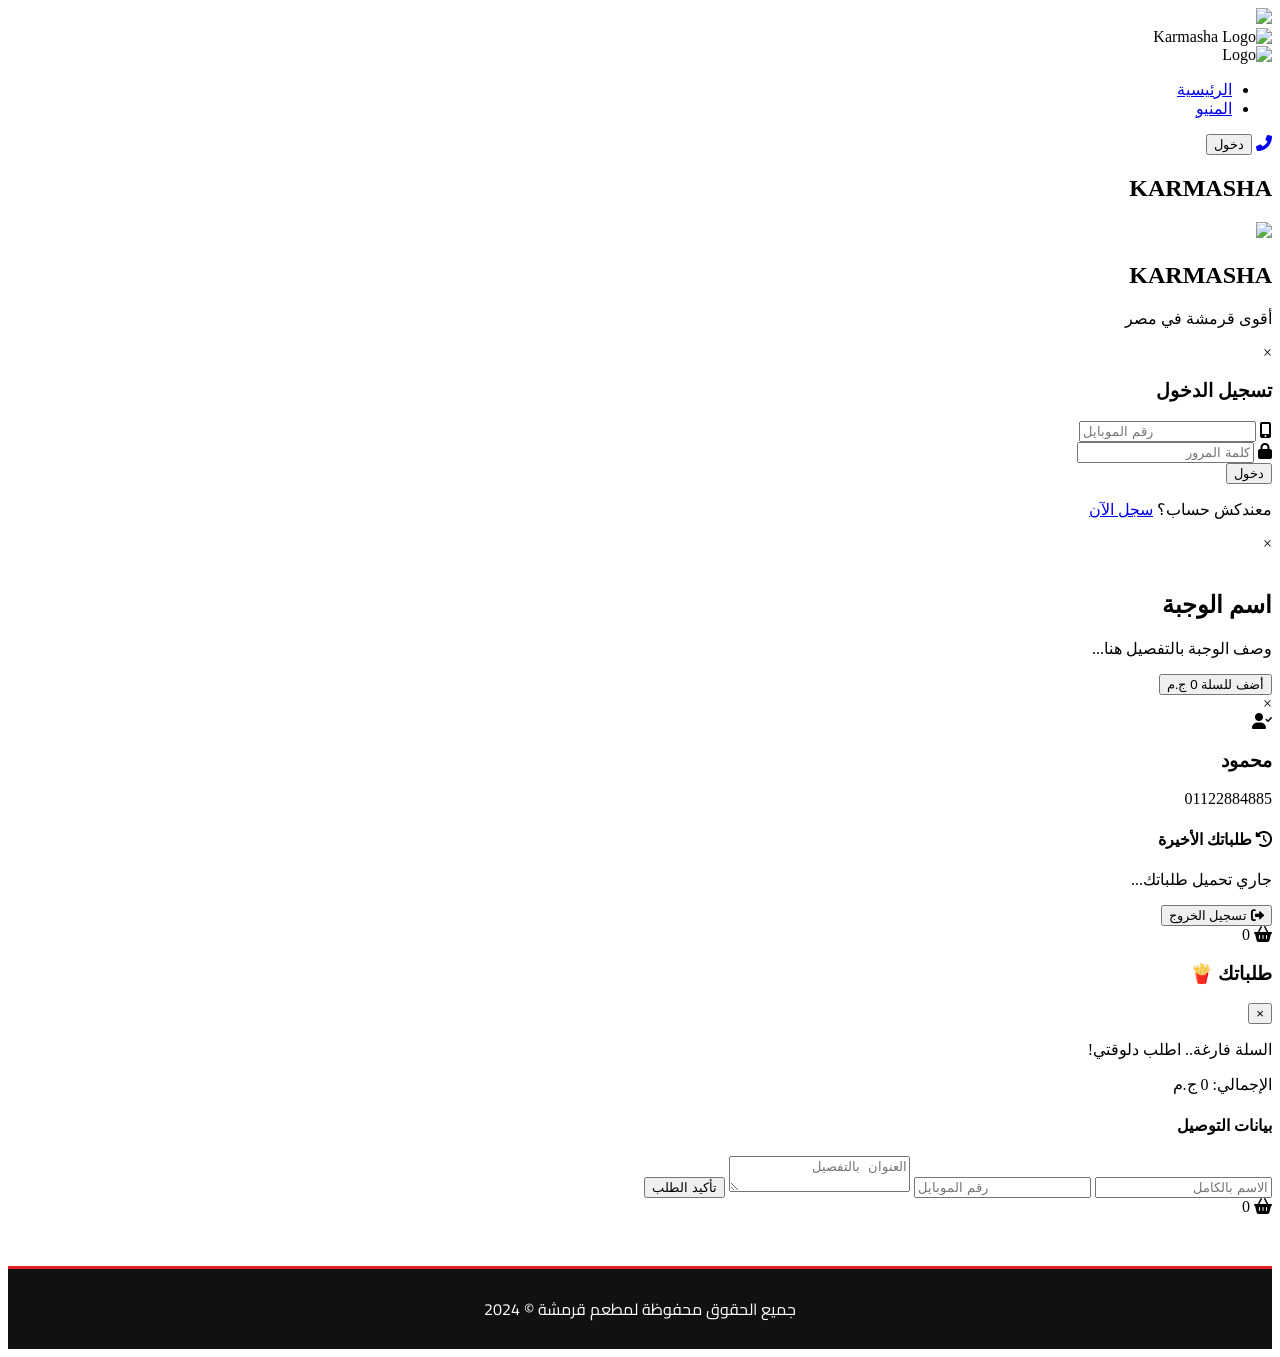
==== index.html @ 58d11171 "Update index.html" ====
<!DOCTYPE html>
<html lang="ar" dir="rtl">
<head>
    <meta charset="UTF-8">
    <meta name="viewport" content="width=device-width, initial-scale=1.0">
    <title>Karmasha - قرمشة | عالم الفرايد تشيكن</title>
    <link rel="stylesheet" href="style.css">
    <link rel="stylesheet" href="https://cdnjs.cloudflare.com/ajax/libs/font-awesome/6.0.0/css/all.min.css">
    <!-- إضافة خط كايرو الاحترافي -->
    <link href="https://fonts.googleapis.com/css2?family=Cairo:wght@400;700;900&display=swap" rel="stylesheet">
</head>
<body>

    <!-- Loading Screen (خدعة بصرية لأول ثانية) -->
    <div id="loader" class="loader-wrapper">
        <div class="loader-content">
            <img src="5515928d-da81-433e-8bc9-245180ba6724.jpg" class="loading-logo">
            <div class="progress-bar"></div>
        </div>
    </div>

    <header class="main-header">
        <div class="container logo-container">
            <img src="5515928d-da81-433e-8bc9-245180ba6724.jpg" alt="Karmasha Logo" class="site-logo floating">
        </div>
    </header>

    <nav class="top-nav">
    <div class="container nav-flex">
        <!-- اللوجو الصغير على اليمين -->
        <div class="nav-logo">
            <img src="5515928d-da81-433e-8bc9-245180ba6724.jpg" alt="Logo">
        </div>

        <!-- الأزرار في النص -->
        <ul class="nav-links">
            <li><a href="#">الرئيسية</a></li>
            <li><a href="#menu">المنيو</a></li>
        </ul>

        <!-- الدخول والطلب على الشمال -->
        <div class="nav-actions">
            <a href="tel:19218" class="hotline-icon"><i class="fas fa-phone-alt"></i></a>
            <button onclick="openAuthModal()" class="login-mini-btn">دخول</button>
        </div>
    </div>
</nav>

    <section class="hero paralllax">
        <div class="hero-overlay"></div>
        <div class="hero-content">
            <h1 class="text-glow">KARMASHA</h1>
           
        </div>
    </section>

    <!-- شريط التنقل للأقسام -->
    <nav class="buyer-nav sticky-nav">
        <div class="nav-container" id="dynamicCategories"></div>
    </nav>

    <div id="productsContainer" class="container"></div>

    <!-- مودال التسجيل (تأثير Glassmorphism) -->
    <div id="auth-modal" class="modal blur-bg">
        <div class="modal-flex-container animate-pop">
            <!-- النص الشمال: اللوجو وصورة جذابة -->
            <div class="modal-image-side">
                 <img src="5515928d-da81-433e-8bc9-245180ba6724.jpg" class="side-logo-img">
                 <div class="side-text">
                     <h2>KARMASHA</h2>
                     <p>أقوى قرمشة في مصر</p>
                 </div>
            </div>

            <!-- النص اليمين: الفورم -->
            <div class="modal-form-side">
                <span class="close-modal" onclick="closeAuthModal()">&times;</span>
                <div id="login-form">
                    <h3 class="modal-title">تسجيل الدخول</h3>
                    <div class="input-group">
                        <i class="fas fa-mobile-alt"></i>
                        <input type="tel" id="login-phone" placeholder="رقم الموبايل">
                    </div>
                    <div class="input-group">
                        <i class="fas fa-lock"></i>
                        <input type="password" id="login-pass" placeholder="كلمة المرور">
                    </div>
                    <button onclick="login()" class="btn-auth shine-btn">دخول</button>
                    <p class="switch-text">معندكش حساب؟ <a href="javascript:void(0)" onclick="toggleAuth('reg')">سجل الآن</a></p>
                </div>

                <div id="register-form" style="display:none;">
                    <h3 class="modal-title">عضوية جديدة 🍗</h3>
                    <div class="input-group"><i class="fas fa-user"></i><input type="text" id="reg-name" placeholder="الاسم"></div>
                    <div class="input-group"><i class="fas fa-mobile-alt"></i><input type="tel" id="reg-phone" placeholder="رقم الموبايل"></div>
                    <div class="input-group"><i class="fas fa-key"></i><input type="password" id="reg-pass" placeholder="باسورد قوي"></div>
                    <button onclick="register()" class="btn-auth">إنشاء حساب</button>
                    <p class="switch-text">عندك حساب؟ <a href="javascript:void(0)" onclick="toggleAuth('login')">دخول</a></p>
                </div>
            </div>
        </div>
    </div>

    <!-- مودال تفاصيل المنتج -->
    <div id="product-modal" class="modal blur-bg">
        <div class="product-details-container animate-pop">
            <span class="close-modal" onclick="closeModal()">&times;</span>

            <div class="product-flex">
                <!-- جانب الصورة -->
                <div class="product-main-img">
                    <img id="modal-img" src="" alt="">
                </div>

                <!-- جانب المعلومات -->
                <div class="product-main-info">
                    <h2 id="modal-name">اسم الوجبة</h2>
                    <p id="modal-desc" class="product-description">وصف الوجبة بالتفصيل هنا...</p>

                    <div id="price-options-container" class="price-options">
                        <!-- الخيارات هتنزل هنا بالـ JS -->
                    </div>

                    <div class="modal-actions">
                        <button id="modal-add-btn" class="add-to-cart-btn-large">
                            أضف للسلة <span id="modal-price-display">0</span> ج.م
                        </button>
                    </div>
                </div>
            </div>
        </div>
    </div>

    <!-- مودال البروفايل الشخصي -->
    <div id="profile-modal" class="modal blur-bg">
        <div class="modal-content glass-card animate-pop">
            <span class="close" onclick="toggleProfileModal()">&times;</span>
            <div class="profile-header">
                <div class="user-avatar-big">
                    <i class="fas fa-user-check"></i>
                </div>
                <h3 id="profile-name-title">محمود</h3>
                <p id="profile-phone-detail">01122884885</p>
            </div>
            
            <div class="profile-body">
                <h4><i class="fas fa-history"></i> طلباتك الأخيرة</h4>
                <div id="user-orders-list" class="user-orders-mini-list">
                    <p class="loading-text">جاري تحميل طلباتك...</p>
                </div>
            </div>
            
            <button onclick="logout()" class="btn-logout">
                <i class="fas fa-sign-out-alt"></i> تسجيل الخروج
            </button>
        </div>
    </div>

    <!-- أيقونة السلة المتطورة -->
    <div class="cart-toggle ripple" onclick="toggleCart()">
        <i class="fas fa-shopping-basket"></i>
        <span id="cart-count">0</span>
    </div>

    <!-- تحميل مكتبات فايربيز الأساسية -->
    <script type="module">
      // استيراد الدوال اللي محتاجينها
      import { initializeApp } from "https://www.gstatic.com/firebasejs/10.7.1/firebase-app.js";
      import { getFirestore, collection, addDoc, getDocs, onSnapshot, doc, updateDoc, deleteDoc, serverTimestamp, query, where, orderBy, setDoc } from "https://www.gstatic.com/firebasejs/10.7.1/firebase-firestore.js";
      import { getAuth, signInWithEmailAndPassword, createUserWithEmailAndPassword, onAuthStateChanged, signOut } from "https://www.gstatic.com/firebasejs/10.7.1/firebase-auth.js";

      // بيانات مشروعك (اللي إنت بعتها)
      const firebaseConfig = {
        apiKey: "AIzaSyArc3Y--aq-6e8omAbcpm8fZ5BvNcYMtkw",
        authDomain: "karmasha-bfad3.firebaseapp.com",
        projectId: "karmasha-bfad3",
        storageBucket: "karmasha-bfad3.firebasestorage.app",
        messagingSenderId: "584846393500",
        appId: "1:584846393500:web:5a58f969f3a66126026d59",
        measurementId: "G-G518D7LXSS"
      };

      // تشغيل فايربيز
      const app = initializeApp(firebaseConfig);
      const db = getFirestore(app);
      const auth = getAuth(app);

      // تصدير الأدوات عشان نستخدمها في باقي الكود
      window.db = db;
      window.auth = auth;
      window.initializeApp = initializeApp;
      window.getFirestore = getFirestore;
      window.collection = collection;
      window.addDoc = addDoc;
      window.getDocs = getDocs;
      window.onSnapshot = onSnapshot;
      window.doc = doc;
      window.updateDoc = updateDoc;
      window.deleteDoc = deleteDoc;
      window.serverTimestamp = serverTimestamp;
      window.query = query;
      window.where = where;
      window.orderBy = orderBy;
      window.setDoc = setDoc;
      window.getAuth = getAuth;
      window.signInWithEmailAndPassword = signInWithEmailAndPassword;
      window.createUserWithEmailAndPassword = createUserWithEmailAndPassword;
      window.onAuthStateChanged = onAuthStateChanged;
      window.signOut = signOut;
    </script>

    <!-- السكريبت (نفس الوظائف السابقة مع تحسين الحركة) -->
    <script>
        // خدعة الـ Loader
        window.addEventListener('load', () => {
            setTimeout(() => {
                document.getElementById('loader').style.opacity = '0';
                setTimeout(() => document.getElementById('loader').style.display = 'none', 500);
            }, 1000);
        });

        // دوال المودال مع الأنيميشن
        function openAuthModal() { 
            const modal = document.getElementById('auth-modal');
            modal.style.display = 'flex';
        }
        function closeAuthModal() { 
            document.getElementById('auth-modal').style.display = 'none'; 
        }

        // التبديل بين دخول وتسجيل
        function toggleAuth(type) {
            if (type === 'reg') {
                document.getElementById('login-form').style.display = 'none';
                document.getElementById('register-form').style.display = 'block';
            } else {
                document.getElementById('login-form').style.display = 'block';
                document.getElementById('register-form').style.display = 'none';
            }
        }

        // إغلاق المودال لو ضغطت في أي مكان بره الصندوق الأبيض
        window.onclick = function(event) {
            let modal = document.getElementById('auth-modal');
            if (event.target == modal) {
                closeAuthModal();
            }
        }

        // Initialize default products if none exist
        if (!localStorage.getItem('products')) {
            const defaultProducts = [
                { name: 'وجبة تشيكن صغير (3 قطع)', price: '140', description: '3 قطع فرايد تشيكن + عيش + كول سلو + بطاطس', category: 'فرايد تشيكن' },
                { name: 'وجبة مسحب عادي', price: '175', description: '7 قطع مسحب + بطاطس + كول سلو', category: 'وجبات مسحب' },
                { name: 'وجبة ستربس وسط', price: '150', description: '5 قطع ستربس + عيش + بطاطس', category: 'تشيكن ستربس' }
            ];
            localStorage.setItem('products', JSON.stringify(defaultProducts));
        }

        // Setup logger
        function setup_logger() {
            return {
                info: function(message) {
                    console.log('[INFO]', message);
                }
            };
        }

        // دالة للتبديل بين الأقسام وتلوين الزر المختار
        function selectCategory(element, catName) {
            // إزالة اللون الأحمر من كل الأزرار
            document.querySelectorAll('.nav-item').forEach(el => el.classList.remove('active'));
            // إضافة اللون الأحمر للزر الذي ضغطت عليه
            element.classList.add('active');
            // عرض المنتجات
            renderProductsForCategory(catName);
        }

        // دالة عرض المنتجات لقسم معين
        function renderProductsForCategory(c) {
            const container = document.getElementById('productsContainer');
            container.innerHTML = '';

            // إصلاح 1: التأكد إن المنتجات اتحملت أصلاً
            if(!window.allProducts) {
                container.innerHTML = '<div style="text-align:center; padding:20px;">جاري تحميل المنتجات...</div>';
                return;
            }

            const fil = window.allProducts.filter(p => p.category == c);

            if(!fil.length) {
                container.innerHTML='<p style="text-align:center; padding:20px;">لا توجد منتجات في هذا القسم حالياً</p>';
                return;
            }

            const grid = document.createElement('div');
            grid.className='products-grid';

            fil.forEach(p => {
                // إصلاح 2 (سبب المشكلة): التأكد إن المنتج له سعر وصورة قبل العرض
                const price = (p.prices && p.prices.length > 0) ? p.prices[0].price : 'غير محدد';
                const imgSrc = p.img ? p.img : 'https://via.placeholder.com/150';

                const pStr = encodeURIComponent(JSON.stringify(p));

                grid.innerHTML+=`
                <div class="food-card" onclick="openModal('${pStr}')">
                    <div class="food-image">
                        <img src="${imgSrc}" onerror="this.src='https://via.placeholder.com/150'">
                    </div>
                    <div class="food-details">
                        <h3>${p.name}</h3>
                        <span class="price-tag">${price} ج</span>
                        <button class="view-btn">اطلب</button>
                    </div>
                </div>`;
            });
            container.appendChild(grid);
        }

        // Open product modal
        function openModal(pStr) {
            const product = JSON.parse(decodeURIComponent(pStr));

            if (product) {
                document.getElementById('modal-name').innerText = product.name;
                document.getElementById('modal-desc').innerText = product.description;
                document.getElementById('modal-img').src = product.img;

                const optionsDiv = document.getElementById('price-options-container');
                optionsDiv.innerHTML = ""; // مسح القديم عشان ميظهرش مكرر

                // هنا السر: بنلف على كل الأحجام اللي إنت ضفتها في الأدمن
                product.prices.forEach((item, index) => {
                    optionsDiv.innerHTML += `
                        <label class="size-option" style="display: block; margin-bottom: 10px; border: 1px solid #ddd; padding: 10px; border-radius: 8px; cursor: pointer;">
                            <input type="radio" name="meal-size" value="${item.price}"
                                   data-size="${item.size}" ${index === 0 ? 'checked' : ''}
                                   onchange="updateModalPrice(this.value)" style="margin-left: 10px;">
                            <span>${item.size} (${item.price} ج.م)</span>
                        </label>
                    `;
                });

                // تحديث السعر الابتدائي في الزرار
                updateModalPrice(product.prices[0].price);

                // برمجة زرار "أضف للسلة"
                document.getElementById('modal-add-btn').onclick = () => {
                    const selected = document.querySelector('input[name="meal-size"]:checked');
                    const finalName = `${product.name} - الحجم: ${selected.getAttribute('data-size')}`;
                    addToCart(finalName, parseInt(selected.value));
                    closeModal();
                };

                document.getElementById('product-modal').style.display = 'flex';
            }
        }

        // دالة لتحديث السعر المكتوب جوه الزرار الأحمر
        function updateModalPrice(price) {
            document.getElementById('modal-price-display').innerText = price;
        }

        // Close product modal
        function closeModal() {
            document.getElementById('product-modal').style.display = 'none';
        }

        // دالة لتحميل الأقسام في الشريط العلوي (تحت الهيرو)
        function loadCategories() {
            const navContainer = document.getElementById('dynamicCategories');
            // جلب الأقسام من المفتاح الموحد
            let savedCategories = JSON.parse(localStorage.getItem('karmashaCategories')) || ["فرايد تشيكن", "تشيكن ستربس"];

            navContainer.innerHTML = "";
            savedCategories.forEach((cat, index) => {
                // جعل أول قسم نشط افتراضياً
                let activeClass = (index === 0) ? "active" : "";
                navContainer.innerHTML += `
                    <a href="javascript:void(0)" onclick="selectCategory(this, '${cat}')" class="nav-item ${activeClass}">
                        ${cat}
                    </a>
                `;
            });

            // تحميل منتجات أول قسم تلقائياً عند فتح الصفحة
            if (savedCategories.length > 0) {
                renderProductsForCategory(savedCategories[0]);
            }
        }

        function loadProductsByCategory() {
            const container = document.getElementById('productsContainer');
            container.innerHTML = '';

            let savedCategories = JSON.parse(localStorage.getItem('karmashaCategories')) || ["فرايد تشيكن", "تشيكن ستربس"];
            let products = JSON.parse(localStorage.getItem('products')) || [];

            savedCategories.forEach((cat, index) => {
                const section = document.createElement('section');
                section.id = `section-${index}`;
                section.className = 'product-section';

                const title = document.createElement('h2');
                title.className = 'section-title';
                title.textContent = cat;
                section.appendChild(title);

                const grid = document.createElement('div');
                grid.className = 'products-grid';

                const categoryProducts = products.filter(product => product.category === cat);
                categoryProducts.forEach(product => {
                    const item = `<div class="food-card">
                        <div class="food-image">
                            <img src="fried-chicken.jpg" alt="${product.name}">
                        </div>
                        <div class="food-details">
                            <h3>${product.name}</h3>
                            <p>${product.description}</p>
                            <div class="options-group">
                                <label class="option">
                                    <input type="radio" name="${product.name.replace(/\s/g, '')}" checked>
                                    <span>عادي <b>${product.price}ج</b></span>
                                </label>
                            </div>
                            <button class="add-to-cart-btn" onclick="addToCart('${product.name}', ${product.price})">أضف للسلة</button>
                        </div>
                    </div>`;
                    grid.innerHTML += item;
                });

                section.appendChild(grid);
                container.appendChild(section);
            });
        }

        window.cart = [];
        window.total = 0;

        // دالة فتح وقفل السلة
        window.toggleCart = function() {
            const cartSidebar = document.getElementById('cart-sidebar');
            if (cartSidebar) {
                cartSidebar.classList.toggle('open');
            } else {
                console.error("عنصر السلة غير موجود في الصفحة!");
            }
        };

        // إضافة منتج للسلة (استدعيها من زرار الوجبة)
        function addToCart(name, price) {
            window.cart.push({ name, price });
            updateCartUI();
            // تفتيح السلة تلقائياً عند الإضافة
            document.getElementById('cart-sidebar').classList.add('open');
        }

        function updateCartUI() {
            const cartItems = document.getElementById('cart-items');
            const cartCount = document.getElementById('cart-count');
            const cartTotal = document.getElementById('cart-total');

            cartItems.innerHTML = "";
            window.total = 0;

            window.cart.forEach((item, index) => {
                window.total += item.price;
                cartItems.innerHTML += `
                    <div class="cart-item" style="display:flex; justify-content:space-between; margin-bottom:10px; border-bottom:1px solid #eee; padding:5px;">
                        <span>${item.name}</span>
                        <b>${item.price} ج</b>
                        <button onclick="removeFromCart(${index})" style="color:red; border:none; background:none; cursor:pointer;">حذف</button>
                    </div>
                `;
            });

            cartCount.innerText = window.cart.length;
            cartTotal.innerText = window.total;
        }
        window.updateCartUI = updateCartUI;

        function removeFromCart(index) {
            window.cart.splice(index, 1);
            updateCartUI();
        }



        // 1. وظائف فتح وقفل المودال
        function openAuthModal() { document.getElementById('auth-modal').style.display = 'block'; }
        function closeAuthModal() { document.getElementById('auth-modal').style.display = 'none'; }
        function toggleAuth(type) {
            document.getElementById('login-form').style.display = type === 'reg' ? 'none' : 'block';
            document.getElementById('register-form').style.display = type === 'reg' ? 'block' : 'none';
        }

        // 2. تسجيل حساب جديد (حفظ في LocalStorage)
        function register() {
            const name = document.getElementById('reg-name').value;
            const phone = document.getElementById('reg-phone').value;
            const pass = document.getElementById('reg-pass').value;

            if (!name || !phone || !pass) return alert("كمل بياناتك يا بطل!");

            let users = JSON.parse(localStorage.getItem('karmashaUsers')) || [];
            users.push({ name, phone, pass });
            localStorage.setItem('karmashaUsers', JSON.stringify(users));

            alert("مبروك! حسابك جاهز، سجل دخول دلوقتي.");
            toggleAuth('login');
        }

        // 3. تسجيل الدخول
        let currentUser = JSON.parse(localStorage.getItem('loggedInUser')) || null;

        function login() {
            const phone = document.getElementById('login-phone').value;
            const pass = document.getElementById('login-pass').value;

            let users = JSON.parse(localStorage.getItem('karmashaUsers')) || [];
            const user = users.find(u => u.phone === phone && u.pass === pass);

            if (user) {
                localStorage.setItem('loggedInUser', JSON.stringify(user));
                currentUser = user;
                updateUIForUser();
                closeAuthModal();
                alert("أهلاً بك في قرمشة يا " + user.name);
            } else {
                alert("بيانات غلط! راجع الموبايل والباسورد.");
            }
        }

        // 4. تحديث شكل الصفحة لما يسجل
        function updateUIForUser() {
            if (currentUser) {
                document.getElementById('user-area').innerHTML = `
                    <div class="user-profile-trigger" onclick="toggleProfileModal()">
                        <i class="fas fa-user-circle"></i>
                        <span id="display-user-name">أهلاً ${currentUser.name}</span>
                    </div>
                `;
            } else {
                document.getElementById('user-area').innerHTML = `
                    <button onclick="openAuthModal()" class="login-btn-nav shine-btn">
                        <i class="fas fa-user-circle"></i> دخول / تسجيل
                    </button>
                `;
            }
        }

        function logout() {
            localStorage.removeItem('loggedInUser');
            location.reload();
        }

        // وظيفة فتح وقفل البروفايل
        window.toggleProfileModal = function() {
            const modal = document.getElementById('profile-modal');
            if (modal.style.display === 'flex') {
                modal.style.display = 'none';
            } else {
                modal.style.display = 'flex';
                loadUserOrders(); // حمل الطلبات أول ما يفتح
            }
        }

        // تحميل طلبات العميل من فايربيز
        async function loadUserOrders() {
            const listContainer = document.getElementById('user-orders-list');
            const currentUser = JSON.parse(localStorage.getItem('loggedInUser'));

            // لو مفيش مستخدم مسجل دخول، اخرج
            if (!currentUser || !currentUser.phone) {
                listContainer.innerHTML = "<p>يرجى تسجيل الدخول أولاً</p>";
                return;
            }

            try {
                const q = query(
                    collection(window.db, "orders"),
                    where("customerPhone", "==", currentUser.phone),
                    orderBy("createdAt", "desc")
                );

                const querySnapshot = await getDocs(q);
                listContainer.innerHTML = "";

                if (querySnapshot.empty) {
                    listContainer.innerHTML = "<p>لسه مفيش طلبات.. اطلب دلوقتي!</p>";
                    return;
                }

                querySnapshot.forEach((doc) => {
                    const order = doc.data();
                    listContainer.innerHTML += `
                        <div class="user-order-item">
                            <span>#${doc.id.substring(0,5)}</span>
                            <span class="order-status-badge">${order.status}</span>
                            <b>${order.totalPrice} ج</b>
                        </div>
                    `;
                });
            } catch (e) {
                console.error("Error loading orders: ", e);
                listContainer.innerHTML = "<p>فشل تحميل الطلبات</p>";
            }
        }

        // 4. شغل الدالة دي أول ما الصفحة تفتح
        window.onload = function() {
            updateUIForUser();
            loadCategories();
            window.allProducts = JSON.parse(localStorage.getItem('products')) || [];
            window.logger = setup_logger();
        };

        // مراقبة الأقسام وتحديث القائمة تلقائياً
        function listenToCategories() {
            const q = query(collection(window.db, "categories"), orderBy("createdAt", "asc"));

            onSnapshot(q, (snapshot) => {
                const navContainer = document.getElementById('dynamicCategories');
                navContainer.innerHTML = "";

                snapshot.forEach((doc) => {
                    const cat = doc.data().name;
                    navContainer.innerHTML += `
                        <a href="javascript:void(0)" onclick="renderProductsForCategory('${cat}')" class="nav-item">
                            ${cat}
                        </a>
                    `;
                });
            });
        }

        // وظيفة فتح المودال (تأكد إن الـ ID مطابق)
        function openAuthModal() {
            console.log("حاولت أفتح المودال"); // عشان تتأكد في الـ Console إنها شغالة
            document.getElementById('auth-modal').style.display = 'block';
        }

        // وظيفة إغلاق المودال
        function closeAuthModal() {
            document.getElementById('auth-modal').style.display = 'none';
        }

        // التبديل بين دخول وتسجيل
        function toggleAuth(type) {
            if (type === 'reg') {
                document.getElementById('login-form').style.display = 'none';
                document.getElementById('register-form').style.display = 'block';
            } else {
                document.getElementById('login-form').style.display = 'block';
                document.getElementById('register-form').style.display = 'none';
            }
        }

        // إغلاق المودال لو ضغطت في أي مكان بره الصندوق الأبيض
        window.onclick = function(event) {
            let modal = document.getElementById('auth-modal');
            if (event.target == modal) {
                closeAuthModal();
            }
        }
    </script>

<script type="module">
        import { collection, addDoc, serverTimestamp } from "https://www.gstatic.com/firebasejs/10.7.1/firebase-firestore.js";

        window.allProducts = []; // مخزن للمنتجات

        // 1. تحميل الأقسام من فايربيز (الحل الجذري)
        async function loadCategoriesFromFirebase() {
            const nav = document.getElementById('dynamicCategories');
            nav.innerHTML = '<span style="padding:10px;">جاري تحميل القائمة...</span>';

            try {
                // جلب الأقسام مرتبة
                const q = window.query(window.collection(window.db, "categories"), window.orderBy("createdAt", "asc"));
                const snapshot = await window.getDocs(q);

                nav.innerHTML = ''; // تفريغ
                let firstCat = null;

                if (snapshot.empty) {
                    nav.innerHTML = '<span>لا توجد أقسام</span>';
                    return;
                }

                snapshot.forEach((doc) => {
                    const catName = doc.data().name;
                    if(!firstCat) firstCat = catName; // حفظ أول قسم عشان نفعله

                    nav.innerHTML += `
                        <a href="javascript:void(0)"
                           onclick="selectCategory(this, '${catName}')"
                           class="nav-item ${firstCat === catName ? 'active' : ''}">
                           ${catName}
                        </a>`;
                });

                // بعد ما حملنا الأقسام، نحمل المنتجات ونعرض أول قسم
                await loadProductsFromFirebase(firstCat);

            } catch (e) {
                console.error("خطأ في تحميل الأقسام:", e);
                nav.innerHTML = '<span>خطأ في الاتصال</span>';
            }
        }

        // 2. تحميل المنتجات
        async function loadProductsFromFirebase(defaultCat) {
            try {
                const snapshot = await window.getDocs(window.collection(window.db, "products"));
                window.allProducts = [];
                snapshot.forEach(doc => {
                    window.allProducts.push(doc.data());
                });

                // عرض المنتجات للقسم الافتراضي
                if(defaultCat) {
                    renderProductsForCategory(defaultCat);
                }
            } catch(e) { console.error(e); }
        }

        // 3. عرض المنتجات (مع حل مشكلة السعر)
        window.renderProductsForCategory = function(catName) {
            const container = document.getElementById('productsContainer');
            container.innerHTML = '';

            // تصفية المنتجات حسب القسم
            const filtered = window.allProducts.filter(p => p.category === catName);

            if (filtered.length === 0) {
                container.innerHTML = `<div style="text-align:center; padding:50px; width:100%;">لا توجد منتجات في قسم ${catName} حالياً</div>`;
                return;
            }

            const grid = document.createElement('div');
            grid.className = 'products-grid';

            filtered.forEach(p => {
                // إصلاح مشكلة السعر (لو مفيش أسعار حط "حسب الطلب")
                let displayPrice = "حسب الطلب";
                if (p.prices && p.prices.length > 0) {
                    displayPrice = p.prices[0].price + " ج";
                }

                const pStr = encodeURIComponent(JSON.stringify(p));
                
                grid.innerHTML += `
                    <div class="food-card" onclick="openModal('${pStr}')">
                        <div class="food-image">
                            <img src="${p.img || 'https://via.placeholder.com/150'}" onerror="this.src='https://via.placeholder.com/150'">
                        </div>
                        <div class="food-details">
                            <h3>${p.name}</h3>
                            <span class="price-tag">${displayPrice}</span>
                            <button class="view-btn">اطلب</button>
                        </div>
                    </div>`;
            });
            container.appendChild(grid);
        }

        // باقي الوظائف (تحديد القسم، المودال، إلخ)
        window.selectCategory = function(el, catName) {
            document.querySelectorAll('.nav-item').forEach(e => e.classList.remove('active'));
            el.classList.add('active');
            renderProductsForCategory(catName);
        }

        window.openModal = function(str) {
            const p = JSON.parse(decodeURIComponent(str));
            document.getElementById('modal-name').innerText = p.name;
            document.getElementById('modal-desc').innerText = p.description;
            document.getElementById('modal-img').src = p.img || '';
            
            const opts = document.getElementById('price-options-container');
            opts.innerHTML = '';

            if(p.prices && p.prices.length > 0) {
                p.prices.forEach((pr, i) => {
                    opts.innerHTML += `
                        <label class="size-option">
                            <input type="radio" name="size" value="${pr.price}" data-name="${pr.size}" ${i===0?'checked':''} 
                            onchange="document.getElementById('modal-price-display').innerText=this.value"> 
                            ${pr.size} (${pr.price} ج)
                        </label>`;
                });
                document.getElementById('modal-price-display').innerText = p.prices[0].price;
            } else {
                opts.innerHTML = '<p>السعر غير محدد</p>';
                document.getElementById('modal-price-display').innerText = '0';
            }

            document.getElementById('modal-add-btn').onclick = () => {
                const sel = document.querySelector('input[name="size"]:checked');
                if(sel) {
                    addToCart(`${p.name} (${sel.dataset.name})`, parseInt(sel.value));
                    document.getElementById('product-modal').style.display = 'none';
                } else {
                    alert("المنتج غير متاح حالياً");
                }
            };
            document.getElementById('product-modal').style.display = 'flex';
        }

        // تشغيل التحميل عند فتح الصفحة
        window.onload = function() {
            setTimeout(() => document.getElementById('loader').style.display = 'none', 1000);
            loadCategoriesFromFirebase(); // دي الدالة الجديدة اللي هتظبط الدنيا
        }
        
        // (بقيت دوال السلة والتوثيق والشات سيبها زي ما هي أو انسخها من الرد السابق لو ناقصة)
        // ... (Cart, Auth, Chat functions here) ...
         // Cart
        window.cart = []; window.total = 0;
        window.toggleCart = function() { document.getElementById('cart-sidebar').classList.toggle('open'); }
        window.addToCart = function(name, price) { window.cart.push({name,price}); updateCartUI(); toggleCart(); }
        window.updateCartUI = () => {
            const div = document.getElementById('cart-items'); div.innerHTML=''; window.total=0;
            window.cart.forEach((i,x)=>{ window.total+=i.price; div.innerHTML+=`<div style="display:flex; justify-content:space-between; margin-bottom:10px;"><span>${i.name}</span><span>${i.price} <span style="color:red;cursor:pointer" onclick="window.cart.splice(${x},1);updateCartUI()">x</span></span></div>`; });
            document.getElementById('cart-total').innerText = window.total; document.getElementById('cart-count').innerText=window.cart.length;
        }
        
        // Auth Helpers
        window.openAuthModal = () => document.getElementById('auth-modal').style.display='flex';
        window.closeAuthModal = () => document.getElementById('auth-modal').style.display='none';
        window.toggleAuth = (t) => {
            document.getElementById('login-form').style.display = t=='reg'?'none':'block';
            document.getElementById('register-form').style.display = t=='reg'?'block':'none';
        }
        // Auth & Chat Logic (نفس اللي فات)
        window.registerUser = async function() {
            const phone = document.getElementById('reg-email').value;
            const email = phone + "@karmasha.com";
            const pass = document.getElementById('reg-pass').value;
            const name = document.getElementById('reg-name').value;
            try {
                const cred = await window.createUserWithEmailAndPassword(window.auth, email, pass);
                await window.setDoc(window.doc(window.db, "users", cred.user.uid), { name: name, phone: phone });
                alert("تم التسجيل بنجاح!"); closeAuthModal();
            } catch(e) { alert("خطأ: " + e.message); }
        }

        window.loginUser = async function() {
            const phone = document.getElementById('login-email').value;
            const email = phone.includes('@') ? phone : phone + "@karmasha.com";
            const pass = document.getElementById('login-pass').value;
            try {
                await window.signInWithEmailAndPassword(window.auth, email, pass);
                closeAuthModal();
            } catch(e) { alert("رقم الموبايل أو الباسورد غلط"); }
        }

        window.logoutUser = () => window.signOut(window.auth);

        window.onAuthStateChanged(window.auth, (user) => {
            window.currentUser = user;
            if(user) {
                document.getElementById('user-area').innerHTML = `<span style="color:white; font-size:14px; font-weight:bold">أهلاً بك <br><small onclick="window.logoutUser()" style="cursor:pointer; text-decoration:underline;">خروج</small></span>`;
                // Auto fill checkout
                document.getElementById('cust-phone').value = user.email.replace("@karmasha.com", "");
            } else {
                document.getElementById('user-area').innerHTML = `<button onclick="openAuthModal()" class="login-btn-nav">دخول</button>`;
            }
        }); // قفلة الـ onAuthStateChanged

        // دالة تأكيد الطلب - توضع هنا مرة واحدة فقط
        document.getElementById('confirmOrderBtn').onclick = async () => {
            // التأكد إن السلة مش فاضية
            if (!window.cart || window.cart.length === 0) {
                return alert("السلة فارغة! اطلب أكلة حلوة الأول 🍗");
            }

            // سحب البيانات من الحقول
            const n = document.getElementById('cust-name').value;
            const p = document.getElementById('cust-phone').value;
            const a = document.getElementById('cust-address').value;

            // التأكد إن البيانات كاملة
            if (!n || !p || !a) {
                return alert("البيانات ناقصة.. كمل بياناتك عشان نجيلك بسرعة!");
            }

            try {
                // إرسال الطلب لفايربيز
                await addDoc(collection(db, "orders"), {
                    customerName: n,
                    customerPhone: p,
                    customerAddress: a,
                    items: window.cart,
                    totalPrice: window.total,
                    status: "جديد",
                    createdAt: serverTimestamp()
                });

                alert("تم الطلب بنجاح! طلبك بيتحضر دلوقتي 🍟");
                window.cart = [];
                updateCartUI();
                toggleCart();
            } catch (e) {
                console.error("خطأ في الإرسال: ", e);
                alert("عفواً حصلت مشكلة.. جرب تاني");
            }
        };

    </script> <!-- قفلة السكريبت النهائية -->

    <!-- سلة المشتريات الجانبية -->
    <div id="cart-sidebar" class="cart-sidebar">
        <div class="cart-header">
            <h3>طلباتك 🍟</h3>
            <button onclick="toggleCart()" class="close-btn">&times;</button>
        </div>
        <div id="cart-items" class="cart-items">
            <p class="empty-msg">السلة فارغة.. اطلب دلوقتي!</p>
        </div>
        <div class="cart-footer">
            <div class="total-price">الإجمالي: <span id="cart-total">0</span> ج.م</div>
            <div class="checkout-form">
                <h4>بيانات التوصيل</h4>
                <input type="text" id="cust-name" placeholder="الاسم بالكامل">
                <input type="tel" id="cust-phone" placeholder="رقم الموبايل">
                <textarea id="cust-address" placeholder="العنوان بالتفصيل"></textarea>
                <button id="confirmOrderBtn" class="order-submit-btn">تأكيد الطلب</button>
            </div>
        </div>
    </div>

    <!-- أيقونة السلة (تأكد أنها مكتوبة مرة واحدة فقط هنا) -->
    <div class="cart-toggle ripple" onclick="toggleCart()">
        <i class="fas fa-shopping-basket"></i>
        <span id="cart-count">0</span>
    </div>

<!-- فوتر واحد فقط شيك وبسيط -->
<footer style="background: #111; color: white; text-align: center; padding: 25px; margin-top: 50px; border-top: 3px solid #e31e24;">
    <p style="margin: 0; font-family: 'Cairo', sans-serif;">جميع الحقوق محفوظة لمطعم قرمشة © 2024</p>
</footer>

</body>
</html>
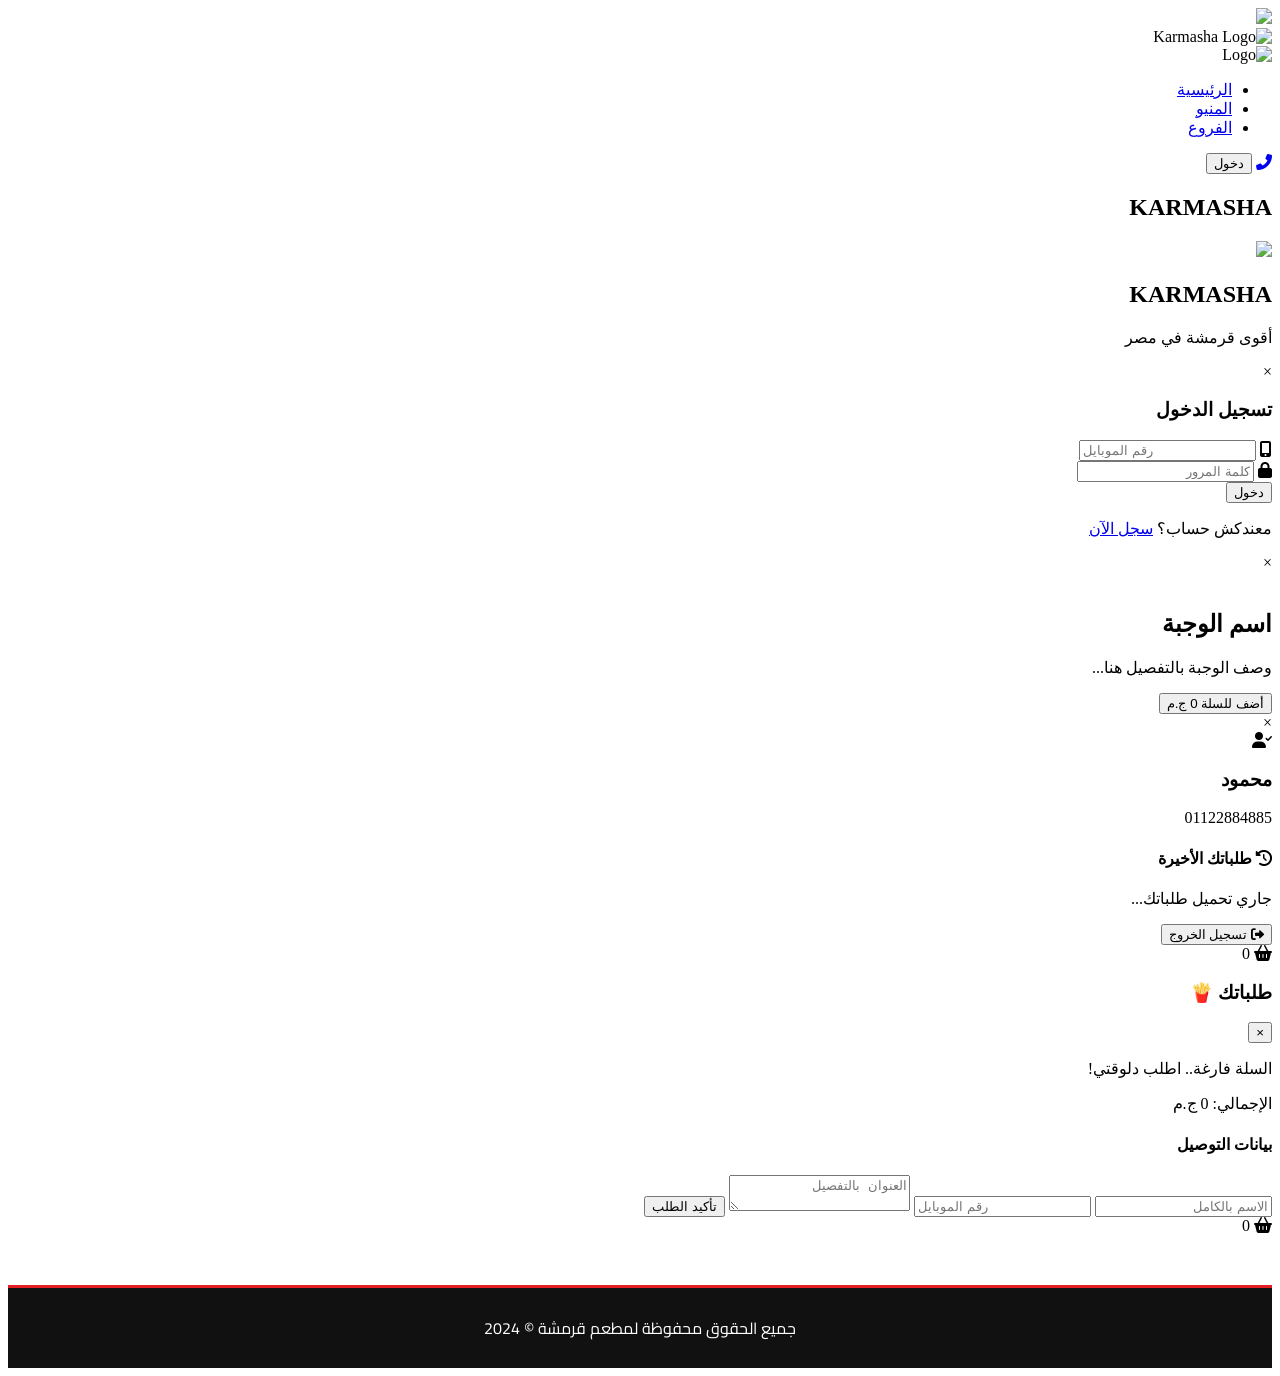
==== commit 5ed4558e: "Update index.html" ====
--- a/index.html
+++ b/index.html
@@ -36,6 +36,8 @@
         <ul class="nav-links">
             <li><a href="#">الرئيسية</a></li>
             <li><a href="#menu">المنيو</a></li>
+                        <li><a href="#">الفروع</a></li>
+
         </ul>
 
         <!-- الدخول والطلب على الشمال -->
--- a/style.css
+++ b/style.css
@@ -0,0 +1,21 @@
+<nav class="top-nav">
+    <div class="container nav-wrapper">
+        <!-- 1. اللوجو على اليمين -->
+        <div class="nav-right">
+            <img src="5515928d-da81-433e-8bc9-245180ba6724.jpg" class="nav-logo-img" onerror="this.src='https://via.placeholder.com/50'">
+        </div>
+
+        <!-- 2. الروابط في النص (الرئيسية - المنيو - الفروع) -->
+        <ul class="nav-center">
+            <li><a href="#">الرئيسية</a></li>
+            <li><a href="#menu">المنيو</a></li>
+            <li><a href="#">الفروع</a></li>
+        </ul>
+
+        <!-- 3. أيقونة الاتصال وزر الدخول على الشمال -->
+        <div class="nav-left">
+            <a href="tel:19218" class="nav-phone-icon"><i class="fas fa-phone-alt"></i></a>
+            <button onclick="openAuthModal()" class="nav-login-btn">دخول</button>
+        </div>
+    </div>
+</nav>
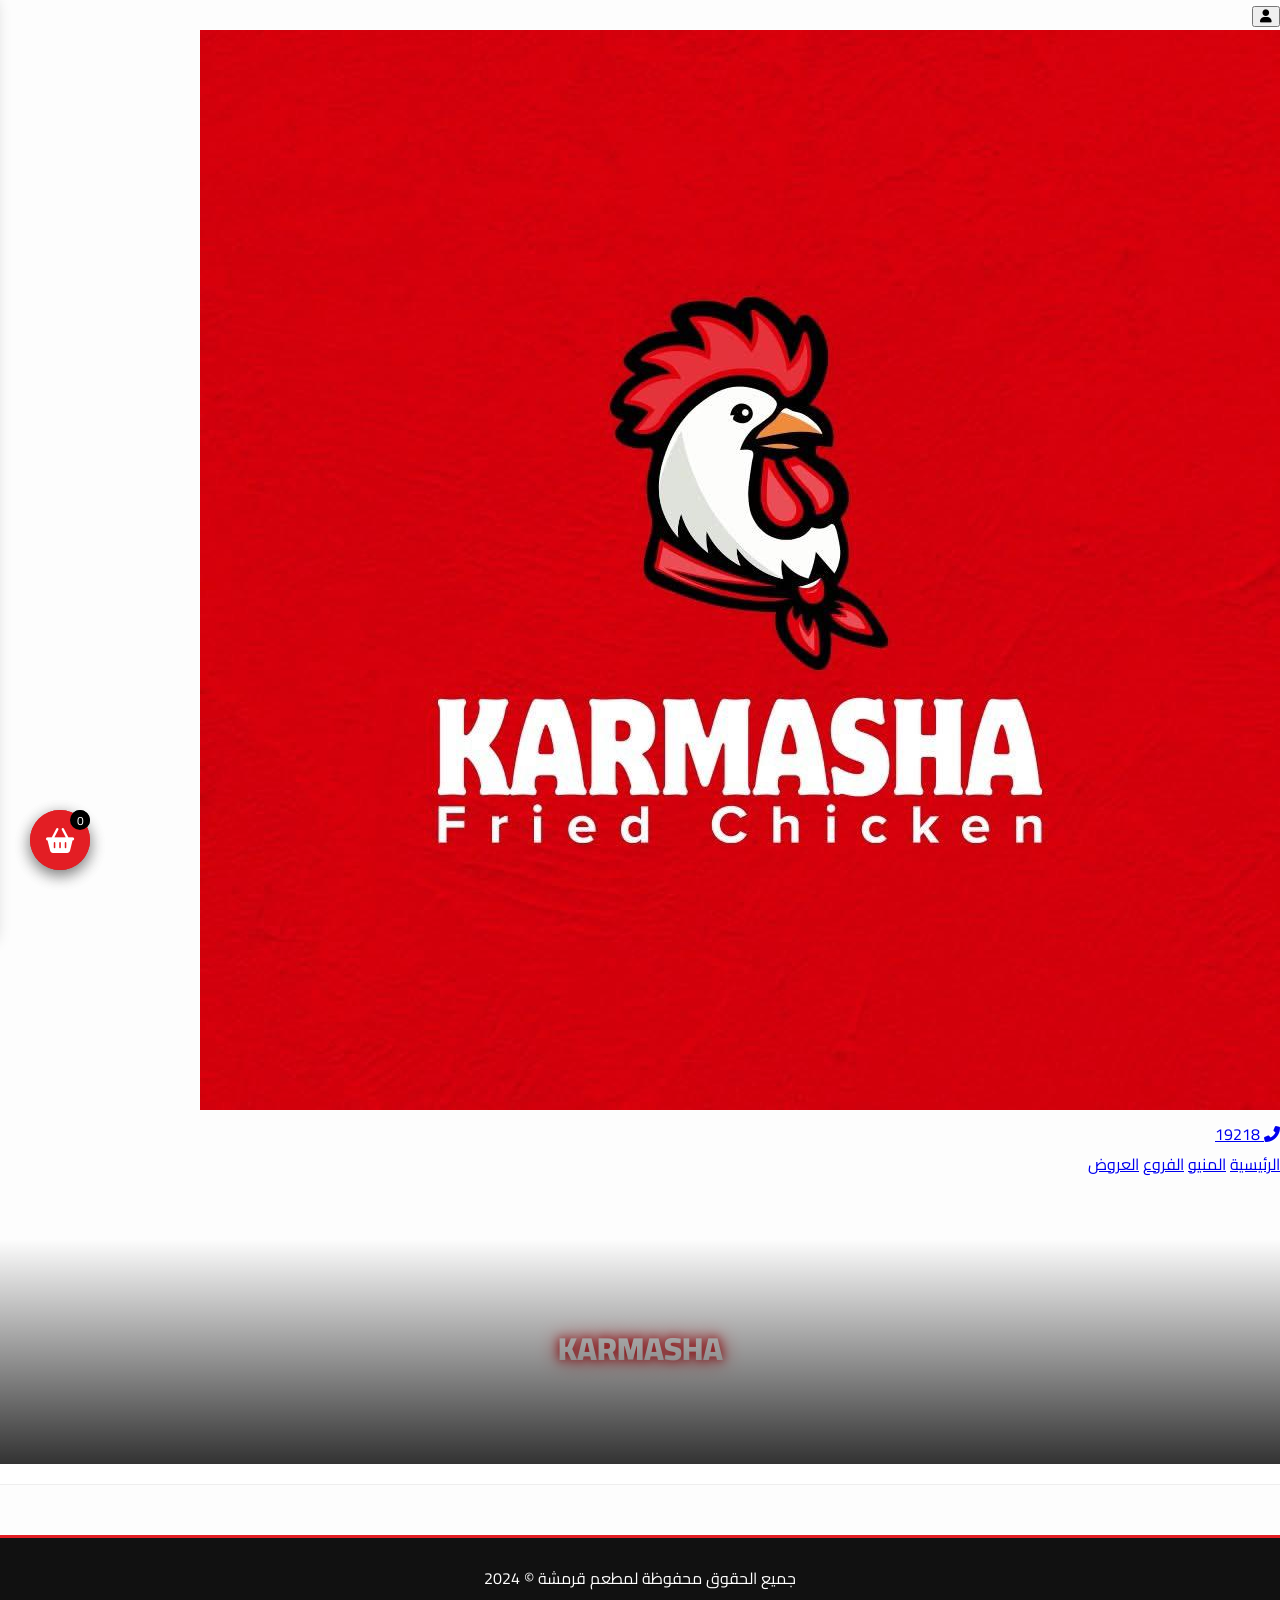
==== commit 6a6b2781: "Update index.html" ====
--- a/index.html
+++ b/index.html
@@ -24,29 +24,38 @@
             <img src="5515928d-da81-433e-8bc9-245180ba6724.jpg" alt="Karmasha Logo" class="site-logo floating">
         </div>
     </header>
-
-    <nav class="top-nav">
-    <div class="container nav-flex">
-        <!-- اللوجو الصغير على اليمين -->
-        <div class="nav-logo">
-            <img src="5515928d-da81-433e-8bc9-245180ba6724.jpg" alt="Logo">
-        </div>
-
-        <!-- الأزرار في النص -->
-        <ul class="nav-links">
-            <li><a href="#">الرئيسية</a></li>
-            <li><a href="#menu">المنيو</a></li>
-                        <li><a href="#">الفروع</a></li>
-
-        </ul>
-
-        <!-- الدخول والطلب على الشمال -->
-        <div class="nav-actions">
-            <a href="tel:19218" class="hotline-icon"><i class="fas fa-phone-alt"></i></a>
-            <button onclick="openAuthModal()" class="login-mini-btn">دخول</button>
+<!-- هيدر قرمشة الجديد - نسخة الموبايل الاحترافية -->
+<header class="new-karmasha-header">
+    <div class="header-top-line">
+        <!-- زر الدخول -->
+        <div class="h-item">
+            <button onclick="openAuthModal()" class="h-login-btn">
+                <i class="fas fa-user"></i>
+            </button>
+        </div>
+
+        <!-- اللوجو في النص -->
+        <div class="h-item">
+            <img src="5515928d-da81-433e-8bc9-245180ba6724.jpg" class="h-logo" alt="Karmasha">
+        </div>
+
+        <!-- زر الاتصال -->
+        <div class="h-item">
+            <a href="tel:19218" class="h-call-btn">
+                <i class="fas fa-phone-alt"></i>
+                <span>19218</span>
+            </a>
         </div>
     </div>
-</nav>
+
+    <!-- روابط التنقل السريعة -->
+    <div class="header-links-row">
+        <a href="#" class="h-link active">الرئيسية</a>
+        <a href="#menu" class="h-link">المنيو</a>
+        <a href="#" class="h-link">الفروع</a>
+        <a href="#" class="h-link">العروض</a>
+    </div>
+</header>
 
     <section class="hero paralllax">
         <div class="hero-overlay"></div>
--- a/style.css
+++ b/style.css
@@ -1,21 +1,1105 @@
-<nav class="top-nav">
-    <div class="container nav-wrapper">
-        <!-- 1. اللوجو على اليمين -->
-        <div class="nav-right">
-            <img src="5515928d-da81-433e-8bc9-245180ba6724.jpg" class="nav-logo-img" onerror="this.src='https://via.placeholder.com/50'">
-        </div>
-
-        <!-- 2. الروابط في النص (الرئيسية - المنيو - الفروع) -->
-        <ul class="nav-center">
-            <li><a href="#">الرئيسية</a></li>
-            <li><a href="#menu">المنيو</a></li>
-            <li><a href="#">الفروع</a></li>
-        </ul>
-
-        <!-- 3. أيقونة الاتصال وزر الدخول على الشمال -->
-        <div class="nav-left">
-            <a href="tel:19218" class="nav-phone-icon"><i class="fas fa-phone-alt"></i></a>
-            <button onclick="openAuthModal()" class="nav-login-btn">دخول</button>
-        </div>
-    </div>
-</nav>
+:root {
+    --main-red: #e31e24;
+    --dark-red: #b31419;
+    --gold: #ffc107;
+    --glass-bg: rgba(255, 255, 255, 0.85);
+    --shadow: 0 8px 32px 0 rgba(0, 0, 0, 0.2);
+}
+
+body {
+    font-family: 'Cairo', sans-serif;
+    scroll-behavior: smooth;
+    background: #fdfdfd;
+}
+
+/* حل مشكلة العرض الزائد (Horizontal Scroll) */
+html, body {
+    overflow-x: hidden;
+    width: 100%;
+    margin: 0;
+    padding: 0;
+}
+
+/* --- الخدعة 1: شاشة التحميل --- */
+.loader-wrapper {
+    position: fixed; top: 0; left: 0; width: 100%; height: 100%;
+    background: #000; z-index: 9999; display: flex; justify-content: center; align-items: center;
+    transition: 0.5s;
+}
+.loading-logo { width: 150px; animation: pulse 1.5s infinite; }
+.progress-bar { width: 200px; height: 3px; background: #333; margin-top: 20px; position: relative; overflow: hidden; }
+.progress-bar::after { content: ''; position: absolute; left: -100%; width: 100%; height: 100%; background: var(--main-red); animation: load 1.5s infinite; }
+
+/* --- الخدعة 2: اللوجو العائم --- */
+.floating { animation: floating 3s ease-in-out infinite; }
+@keyframes floating {
+    0%, 100% { transform: translateY(0); }
+    50% { transform: translateY(-10px); }
+}
+
+/* --- الخدعة 3: Glassmorphism المودال --- */
+.glass-card {
+    background: var(--glass-bg);
+    backdrop-filter: blur(12px);
+    -webkit-backdrop-filter: blur(12px);
+    border: 1px solid rgba(255, 255, 255, 0.3);
+    border-radius: 20px;
+    padding: 40px;
+    box-shadow: var(--shadow);
+}
+
+.modal {
+    display: none; align-items: center; justify-content: center;
+    position: fixed; z-index: 5000; left: 0; top: 0; width: 100%; height: 100%;
+    background: rgba(0,0,0,0.6);
+}
+
+/* --- الخدعة 4: زرار بيلمع (Shine) --- */
+.shine-btn {
+    position: relative; overflow: hidden;
+}
+.shine-btn::after {
+    content: ''; position: absolute; top: -50%; left: -50%; width: 200%; height: 200%;
+    background: linear-gradient(45deg, transparent, rgba(255,255,255,0.3), transparent);
+    transform: rotate(45deg); transition: 0.5s;
+}
+.shine-btn:hover::after { left: 100%; top: 100%; }
+
+/* الهيرو والطبقات */
+.hero {
+    height: 60vh; background: url('https://images.unsplash.com/photo-1562967914-608f82629710?q=80&w=2070') fixed center;
+    background-size: cover; position: relative; display: flex; align-items: center; justify-content: center;
+}
+.hero-overlay { position: absolute; top:0; left:0; width:100%; height:100%; background: linear-gradient(0deg, rgba(0,0,0,0.8) 0%, transparent 100%); }
+
+.text-glow {
+    font-size: 5rem; font-weight: 900; color: #fff;
+    text-shadow: 0 0 10px var(--main-red), 0 0 20px var(--main-red);
+    animation: glow 2s ease-in-out infinite alternate;
+}
+
+@keyframes glow {
+    from { text-shadow: 0 0 5px var(--main-red); }
+    to { text-shadow: 0 0 20px var(--main-red), 0 0 30px var(--dark-red); }
+}
+
+/* تنسيق المدخلات (Inputs) */
+.input-group {
+    display: flex; align-items: center; background: #f0f0f0; border-radius: 10px; padding: 5px 15px; margin-bottom: 15px;
+    transition: 0.3s; border: 2px solid transparent;
+}
+.input-group:focus-within { border-color: var(--main-red); background: #fff; box-shadow: 0 0 10px rgba(227,30,36,0.1); }
+.input-group i { color: #888; margin-left: 10px; }
+.input-group input { border: none; background: transparent; padding: 10px; width: 100%; outline: none; font-family: 'Cairo'; }
+
+.btn-auth {
+    width: 100%; background: var(--main-red); color: #fff; border: none; padding: 12px; border-radius: 10px;
+    font-weight: bold; font-size: 1.1rem; cursor: pointer; transition: 0.3s;
+}
+.btn-auth:hover { background: var(--dark-red); transform: scale(1.02); }
+
+/* أنيميشن الدخول */
+.animate-pop { animation: pop 0.4s cubic-bezier(0.175, 0.885, 0.32, 1.275); }
+@keyframes pop {
+    from { transform: scale(0.5); opacity: 0; }
+    to { transform: scale(1); opacity: 1; }
+}
+
+@keyframes load { to { left: 100%; } }
+
+/* الألوان الأساسية */
+:root {
+    --main-red: #e31e24;
+    --dark-black: #1a1a1a;
+    --light-gray: #f8f9fa;
+}
+
+/* تظبيط شريط الأقسام */
+.category-nav {
+    position: sticky;
+    top: 0;
+    background: white;
+    box-shadow: 0 2px 10px rgba(0,0,0,0.1);
+    z-index: 1000;
+    padding: 15px 0;
+    white-space: nowrap;
+    overflow-x: auto; /* عشان يشتغل سكرول على الموبايل */
+}
+
+.category-nav a {
+    text-decoration: none;
+    color: var(--dark-black);
+    font-weight: bold;
+    margin: 0 15px;
+    padding: 5px 15px;
+    border-radius: 20px;
+    transition: 0.3s;
+}
+
+.category-nav a.active, .category-nav a:hover {
+    background: var(--main-red);
+    color: white;
+}
+
+.container {
+    width: 90%;
+    margin: auto;
+    max-width: 1200px;
+}
+
+.main-header {
+    background-color: #1a1a1a; /* لون أسود شيك */
+    padding: 10px 0;
+    text-align: center;
+}
+
+.site-logo {
+    height: 80px; /* تحكم في حجم اللوجو من هنا */
+    width: auto;
+    filter: drop-shadow(0px 0px 5px rgba(227, 30, 36, 0.5)); /* ظل أحمر خفيف حول اللوجو */
+}
+
+.top-nav {
+    background: rgba(255, 255, 255, 0.1);
+    backdrop-filter: blur(15px); /* تأثير الزجاج المنغش */
+    border-bottom: 1px solid rgba(255, 255, 255, 0.2);
+    position: fixed;
+    top: 0;
+    width: 100%;
+    z-index: 1000;
+}
+
+.top-nav .container {
+    display: flex;
+    justify-content: space-between;
+    align-items: center;
+}
+
+.top-nav ul {
+    list-style: none;
+    display: flex;
+    gap: 20px;
+}
+
+.top-nav a {
+    color: white;
+    text-decoration: none;
+    font-weight: bold;
+}
+
+.top-nav .order-btn {
+    background: var(--primary-color);
+    padding: 10px 20px;
+    border-radius: 5px;
+}
+
+.top-nav .hotline {
+    font-size: 24px;
+    font-weight: bold;
+    color: var(--primary-color);
+}
+
+.section-title {
+    text-align: center;
+    margin: 40px 0;
+    font-size: 32px;
+    color: var(--secondary-color);
+}
+
+.menu-grid {
+    display: grid;
+    grid-template-columns: repeat(auto-fit, minmax(300px, 1fr));
+    gap: 25px;
+}
+
+.menu-item {
+    background: white;
+    padding: 20px;
+    border-radius: 10px;
+    box-shadow: 0 4px 8px rgba(0,0,0,0.1);
+    text-align: center;
+    transition: 0.3s;
+}
+
+.menu-item:hover {
+    transform: translateY(-5px);
+}
+
+.menu-item img {
+    width: 100%;
+    border-radius: 10px;
+}
+
+.prices {
+    margin: 15px 0;
+    display: flex;
+    flex-direction: column;
+    gap: 5px;
+    font-weight: bold;
+    color: var(--primary-color);
+}
+
+.add-to-cart {
+    background: var(--secondary-color);
+    color: white;
+    border: none;
+    padding: 10px 25px;
+    border-radius: 5px;
+    cursor: pointer;
+    font-weight: bold;
+}
+
+.add-to-cart:hover {
+    background: var(--primary-color);
+}
+
+footer {
+    background: #111;
+    color: white;
+    text-align: center;
+    padding: 20px 0;
+    margin-top: 50px;
+}
+
+/* تظبيط شبكة المنتجات */
+.products-grid {
+    display: grid;
+    grid-template-columns: repeat(auto-fill, minmax(280px, 1fr));
+    gap: 25px;
+    padding: 20px;
+}
+
+/* تظبيط كارت الوجبة */
+.food-card {
+    background: white;
+    border-radius: 15px;
+    overflow: hidden;
+    box-shadow: 0 4px 15px rgba(0,0,0,0.05);
+    transition: transform 0.3s;
+}
+
+.food-card:hover {
+    transform: translateY(-10px);
+}
+
+.food-image {
+    position: relative;
+}
+
+.food-image img {
+    width: 100%;
+    height: 200px;
+    object-fit: cover;
+}
+
+.badge {
+    position: absolute;
+    top: 10px;
+    right: 10px;
+    background: var(--main-red);
+    color: white;
+    padding: 5px 10px;
+    border-radius: 5px;
+    font-size: 12px;
+}
+
+.food-details { padding: 20px; }
+
+.nav-container {
+    display: flex;
+    gap: 15px;
+    padding: 10px;
+    overflow-x: auto; /* عشان لو الأقسام كترت يسكرول يمين وشمال */
+    background: #fff;
+    justify-content: center;
+}
+
+.nav-item {
+    text-decoration: none;
+    color: #333;
+    font-weight: bold;
+    padding: 8px 20px;
+    border-radius: 25px;
+    white-space: nowrap;
+    transition: 0.3s;
+}
+
+.nav-item.active {
+    background-color: #e31e24; /* أحمر قرمشة */
+    color: white;
+}
+
+.nav-item:hover {
+    background-color: #f0f0f0;
+}
+
+/* أيقونة السلة */
+.cart-toggle {
+    position: fixed; bottom: 30px; left: 30px;
+    background: #e31e24; color: white;
+    width: 60px; height: 60px; border-radius: 50%;
+    display: flex; align-items: center; justify-content: center;
+    font-size: 25px; cursor: pointer; z-index: 2000;
+    box-shadow: 0 5px 15px rgba(0,0,0,0.3);
+}
+#cart-count {
+    position: absolute; top: 0; right: 0;
+    background: black; font-size: 12px; width: 20px; height: 20px;
+    border-radius: 50%; display: flex; align-items: center; justify-content: center;
+}
+
+/* السلة الجانبية */
+.cart-sidebar {
+    position: fixed; top: 0; left: -400px; /* مخفية في البداية */
+    width: 350px; height: 100%; background: white;
+    z-index: 3000; transition: 0.4s; padding: 20px;
+    box-shadow: 5px 0 15px rgba(0,0,0,0.2);
+    overflow-y: auto;
+}
+.cart-sidebar.open { left: 0; }
+
+.cart-header { display: flex; justify-content: space-between; align-items: center; border-bottom: 2px solid #f4f4f4; padding-bottom: 10px; }
+.close-btn { background: none; border: none; font-size: 30px; cursor: pointer; }
+
+.checkout-form { margin-top: 20px; background: #f9f9f9; padding: 15px; border-radius: 10px; }
+.checkout-form h4 { margin-top: 0; color: #e31e24; }
+.checkout-form input, .checkout-form textarea {
+    width: 100%; padding: 10px; margin-bottom: 10px;
+    border: 1px solid #ddd; border-radius: 5px; font-family: 'Cairo', sans-serif;
+}
+.order-submit-btn {
+    width: 100%; background: #2e7d32; color: white; border: none;
+    padding: 12px; border-radius: 5px; font-weight: bold; cursor: pointer;
+}
+
+/* تحسين شكل النافذة المنبثقة (Modal) */
+.modal-content {
+    background: #ffffff;
+    margin: 5% auto;
+    padding: 40px;
+    width: 90%;
+    max-width: 420px;
+    border-radius: 20px;
+    text-align: center;
+    position: relative;
+    box-shadow: 0 20px 40px rgba(0,0,0,0.2);
+    border-top: 6px solid #e31e24; /* خط أحمر في الأعلى يمثل هوية قرمشة */
+    animation: slideDown 0.4s ease-out;
+}
+
+@keyframes slideDown {
+    from { transform: translateY(-50px); opacity: 0; }
+    to { transform: translateY(0); opacity: 1; }
+}
+
+/* زر الإغلاق */
+.close {
+    position: absolute;
+    top: 15px;
+    right: 20px;
+    font-size: 28px;
+    color: #999;
+    cursor: pointer;
+    transition: 0.3s;
+}
+.close:hover { color: #e31e24; }
+
+.modal-content h3 {
+    font-family: 'Cairo', sans-serif;
+    font-size: 26px;
+    font-weight: 800;
+    color: #1a1a1a;
+    margin-bottom: 25px;
+}
+
+.modal-content input {
+    width: 100%;
+    padding: 14px 20px;
+    margin: 10px 0;
+    border: 2px solid #f0f0f0;
+    border-radius: 12px;
+    background: #fdfdfd;
+    font-family: 'Cairo', sans-serif;
+    font-size: 15px;
+    transition: 0.3s;
+    outline: none;
+    text-align: right;
+}
+
+.modal-content input:focus {
+    border-color: #e31e24;
+    background: #fff;
+    box-shadow: 0 0 8px rgba(227, 30, 36, 0.1);
+}
+
+.btn-auth {
+    width: 100%;
+    background: #e31e24; /* أحمر قرمشة */
+    color: white;
+    border: none;
+    padding: 15px;
+    border-radius: 12px;
+    font-size: 18px;
+    font-weight: bold;
+    font-family: 'Cairo', sans-serif;
+    cursor: pointer;
+    margin-top: 20px;
+    transition: 0.4s;
+    box-shadow: 0 4px 12px rgba(227, 30, 36, 0.3);
+}
+
+.btn-auth:hover {
+    background: #1a1a1a; /* يتحول للأسود عند المرور عليه */
+    transform: translateY(-2px);
+    box-shadow: 0 6px 15px rgba(0, 0, 0, 0.2);
+}
+
+.auth-switch-text {
+    margin-top: 20px;
+    font-size: 14px;
+    color: #666;
+}
+
+.auth-switch-text a {
+    color: #e31e24;
+    text-decoration: none;
+    font-weight: bold;
+    border-bottom: 2px solid transparent;
+    transition: 0.3s;
+}
+
+.auth-switch-text a:hover {
+    border-bottom: 2px solid #e31e24;
+}
+
+#auth-modal {
+    backdrop-filter: blur(5px);
+}
+
+.login-btn-nav { background: #e31e24; color: white; border: none; padding: 8px 15px; border-radius: 5px; cursor: pointer; }
+
+/* تنسيق اللوجو جوه المودال */
+.modal-mini-logo {
+    width: 120px; /* تحكم في الحجم من هنا */
+    height: auto;
+    display: block;
+    margin: 0 auto 20px auto; /* توسيط مع مسافة تحت الصورة */
+    border-radius: 15px; /* حواف ناعمة */
+    box-shadow: 0 4px 15px rgba(0,0,0,0.1); /* ظل خفيف */
+}
+
+/* تعديل مساحة المودال عشان ميبقاش طويل بزيادة */
+.modal-content {
+    max-width: 400px;
+    padding: 30px;
+    overflow: hidden; /* عشان مفيش حاجة تخرج بره الحواف */
+}
+
+/* تنسيق المودال الجديد */
+.modal-flex-container {
+    display: flex;
+    background: white;
+    width: 800px; /* مساحة عريضة تشيل الجنبين */
+    max-width: 95%;
+    border-radius: 20px;
+    overflow: hidden;
+    box-shadow: 0 20px 50px rgba(0,0,0,0.3);
+}
+
+.modal-image-side {
+    flex: 1;
+    background: #e31e24; /* لون قرمشة الأحمر */
+    display: flex;
+    flex-direction: column;
+    justify-content: center;
+    align-items: center;
+    padding: 40px;
+    color: white;
+    text-align: center;
+}
+
+.side-logo-img {
+    width: 150px;
+    border-radius: 20px;
+    margin-bottom: 20px;
+    border: 3px solid white;
+}
+
+.modal-form-side {
+    flex: 1.2;
+    padding: 50px 40px;
+    position: relative;
+}
+
+/* إخفاء الجانب الأيسر (الصورة) على الموبايل عشان ميبقاش ضيق */
+@media (max-width: 768px) {
+    .modal-image-side { display: none; }
+    .modal-flex-container { width: 400px; }
+}
+
+/* تنسيق حاوية التفاصيل */
+.product-details-container {
+    background: white;
+    width: 850px;
+    max-width: 95%;
+    border-radius: 25px;
+    overflow: hidden;
+    position: relative;
+    padding: 0;
+    box-shadow: 0 25px 50px rgba(0,0,0,0.3);
+}
+
+.product-flex {
+    display: flex;
+    flex-wrap: wrap;
+}
+
+.product-main-img {
+    flex: 1;
+    min-width: 300px;
+    background: #f9f9f9;
+}
+
+.product-main-img img {
+    width: 100%;
+    height: 100%;
+    object-fit: cover;
+    max-height: 450px;
+}
+
+.product-main-info {
+    flex: 1.2;
+    padding: 40px;
+    min-width: 300px;
+    display: flex;
+    flex-direction: column;
+    justify-content: center;
+}
+
+.product-main-info h2 {
+    font-size: 32px;
+    color: #1a1a1a;
+    margin-bottom: 15px;
+    border-bottom: 3px solid var(--main-red);
+    display: inline-block;
+    width: fit-content;
+    padding-bottom: 5px;
+}
+
+.product-description {
+    font-size: 18px;
+    color: #666;
+    line-height: 1.6;
+    margin-bottom: 25px;
+}
+
+.product-price-section {
+    margin-bottom: 30px;
+    font-size: 24px;
+    font-weight: 900;
+}
+
+.price-value {
+    color: var(--main-red);
+    font-size: 35px;
+}
+
+.add-to-cart-btn-large {
+    width: 100%;
+    background: var(--main-red);
+    color: white;
+    border: none;
+    padding: 18px;
+    border-radius: 15px;
+    font-size: 20px;
+    font-weight: bold;
+    cursor: pointer;
+    transition: 0.3s;
+    display: flex;
+    align-items: center;
+    justify-content: center;
+    gap: 15px;
+}
+
+.add-to-cart-btn-large:hover {
+    background: #000;
+    transform: translateY(-3px);
+}
+
+/* زر "تفاصيل الوجبة" في الكارت الصغير */
+.view-btn {
+    margin-top: 10px;
+    background: #f0f0f0;
+    border: none;
+    width: 100%;
+    padding: 10px;
+    border-radius: 8px;
+    cursor: pointer;
+    font-weight: bold;
+    color: #555;
+}
+
+/* للموبايل */
+@media (max-width: 768px) {
+    .product-main-info { padding: 20px; }
+    .product-main-info h2 { font-size: 24px; }
+}
+
+/* تنسيقات البروفايل الشخصي */
+.user-profile-trigger {
+    cursor: pointer;
+    background: rgba(255,255,255,0.1);
+    padding: 8px 15px;
+    border-radius: 50px;
+    display: flex;
+    align-items: center;
+    gap: 10px;
+    color: white;
+    transition: 0.3s;
+}
+.user-profile-trigger:hover { background: var(--main-red); }
+
+.user-avatar-big {
+    font-size: 60px;
+    color: var(--main-red);
+    margin-bottom: 10px;
+}
+
+.user-orders-mini-list {
+    max-height: 200px;
+    overflow-y: auto;
+    text-align: right;
+    margin-top: 15px;
+}
+
+.user-order-item {
+    display: flex;
+    justify-content: space-between;
+    padding: 10px;
+    border-bottom: 1px solid #eee;
+    font-size: 14px;
+}
+
+.order-status-badge {
+    background: #e3f2fd;
+    color: #1565c0;
+    padding: 2px 8px;
+    border-radius: 5px;
+    font-size: 11px;
+}
+
+.btn-logout {
+    margin-top: 20px;
+    background: #f44336;
+    color: white;
+    border: none;
+    padding: 10px 20px;
+    border-radius: 10px;
+    cursor: pointer;
+}
+
+/* تنسيقات خيارات الأحجام والأسعار */
+.price-options {
+    margin: 20px 0;
+    text-align: right;
+}
+.price-options h4 {
+    margin-bottom: 10px;
+    color: #333;
+}
+
+.size-option {
+    transition: 0.3s;
+    border: 1px solid #eee;
+    background: #fdfdfd;
+}
+.size-option:has(input:checked) {
+    border-color: #e31e24;
+    background: #fff5f5;
+}
+
+.price-row {
+    display: flex;
+    gap: 10px;
+    margin-bottom: 10px;
+    align-items: center;
+}
+
+.price-row input {
+    flex: 1;
+    padding: 10px;
+    border: 1px solid #ddd;
+    border-radius: 5px;
+}
+
+.btn-add-size {
+    background: #f0f0f0;
+    border: 1px dashed #bbb;
+    padding: 8px;
+    width: 100%;
+    cursor: pointer;
+    margin-bottom: 20px;
+    border-radius: 5px;
+}
+
+.btn-remove {
+    background: #ff4d4d;
+    color: white;
+    border: none;
+    border-radius: 50%;
+    width: 25px;
+    height: 25px;
+    cursor: pointer;
+}
+
+/* تنسيقات السلة الجانبية */
+.cart-sidebar {
+    position: fixed;
+    top: 0;
+    left: -400px; /* مخفية برا الشاشة على الشمال */
+    width: 350px;
+    height: 100%;
+    background: white;
+    z-index: 5000;
+    transition: 0.4s ease-in-out;
+    box-shadow: 5px 0 15px rgba(0,0,0,0.2);
+    padding: 20px;
+}
+
+/* لما نضيف كلاس open السلة تظهر */
+.cart-sidebar.open {
+    left: 0;
+}
+
+/* --- تعديلات الموبايل الاحترافية (Mobile First) --- */
+@media (max-width: 768px) {
+    
+    /* 1. تظبيط الهيدر (النافر بار) */
+    .top-nav {
+        padding: 5px 0;
+        height: auto;
+    }
+    .top-nav .container {
+        flex-direction: column; /* ترتيب العناصر تحت بعض */
+        gap: 5px;
+    }
+    .top-nav ul {
+        display: flex;
+        justify-content: center;
+        gap: 15px;
+        margin: 5px 0;
+        padding: 0;
+    }
+    .top-nav a {
+        font-size: 14px;
+    }
+    .hotline {
+        font-size: 16px !important;
+        background: rgba(255,255,255,0.1);
+        padding: 5px 15px;
+        border-radius: 20px;
+    }
+    .login-btn-nav {
+        padding: 5px 15px;
+        font-size: 12px;
+    }
+
+    /* 2. تظبيط كلمة KARMASHA والصورة */
+    .hero {
+        height: 35vh; /* تقليل الارتفاع */
+    }
+    .text-glow {
+        font-size: 2.5rem; /* تصغير الكلمة عشان متخرجش بره الشاشة */
+        letter-spacing: 2px;
+    }
+
+    /* 3. شريط الأقسام (الكاتيجوري) - نخليه زي التطبيقات */
+    .buyer-nav {
+        background: #fff;
+        padding: 10px 0;
+        border-bottom: 1px solid #eee;
+    }
+   .nav-container {
+        display: flex;
+        gap: 8px;
+        padding: 0 10px;
+        justify-content: flex-start; /* سكرول لليمين والشمال */
+        overflow-x: auto;
+    }
+    .nav-item {
+        padding: 6px 18px;
+        font-size: 13px;
+        border: 1px solid #ddd;
+        background: #f9f9f9;
+        border-radius: 50px; /* شكل بيضاوي شيك */
+    }
+    .nav-item.active {
+        background: #e31e24;
+        border-color: #e31e24;
+    }
+
+    /* 4. المنتجات (عرض منتجين في الصف الواحد زي المنيو الاحترافي) */
+    .products-grid {
+        grid-template-columns: repeat(2, 1fr); /* 2 منتج في كل صف */
+        gap: 12px;
+        padding: 12px;
+    }
+    .food-card {
+        border-radius: 12px;
+    }
+    .food-image img {
+        height: 130px; /* تصغير الصور */
+    }
+    .food-details {
+        padding: 10px;
+    }
+    .food-details h3 {
+        font-size: 15px;
+        height: 40px; /* توحيد الطول عشان الشكل ميبوظش */
+        overflow: hidden;
+    }
+    .price-tag {
+        font-size: 16px;
+    }
+    .view-btn {
+        padding: 6px;
+        font-size: 14px;
+    }
+
+    /* 5. زر السلة العائم */
+    .cart-toggle {
+        width: 50px;
+        height: 50px;
+        bottom: 20px;
+        left: 20px;
+        font-size: 20px;
+    }
+
+    /* 6. المودال (النافذة اللي بتفتح) */
+    .modal-flex-container {
+        flex-direction: column; /* الصورة فوق والفورم تحت */
+        width: 95%;
+        margin-top: 10%;
+    }
+    .modal-image-side {
+        padding: 20px;
+        height: 120px;
+    }
+    .side-logo-img {
+        width: 60px;
+        margin-bottom: 5px;
+    }
+    .modal-form-side {
+        padding: 20px;
+    }
+    .product-details-container {
+        width: 98%;
+        max-height: 90vh;
+        overflow-y: auto;
+    }
+    .product-flex {
+        flex-direction: column;
+    }
+}
+
+/* حل نهائي لمشكلة الهيدر في الكود بتاعك */
+.main-header {
+    display: none; /* نخفي اللوجو الضخم اللي في الأول في الموبايل */
+}
+@media (min-width: 769px) {
+    .main-header { display: block; }
+}
+
+/* --- تنظيف الهيدر والشريط العلوي --- */
+.main-header { display: none; } /* نخفي الهيدر القديم خالص */
+
+.top-nav {
+    background: rgba(255, 255, 255, 0.8) !important; /* خلفية بيضاء شفافة */
+    backdrop-filter: blur(10px); /* تأثير الزجاج */
+    position: fixed;
+    top: 0;
+    width: 100%;
+    z-index: 2000;
+    padding: 8px 0;
+    border-bottom: 1px solid rgba(0,0,0,0.05);
+}
+
+.nav-flex {
+    display: flex;
+    justify-content: space-between;
+    align-items: center;
+    padding: 0 15px;
+}
+
+/* اللوجو في الشريط */
+.nav-logo img {
+    height: 45px; /* حجم اللوجو في الشريط */
+    border-radius: 8px;
+}
+
+/* الروابط */
+.nav-links {
+    list-style: none;
+    display: flex;
+    gap: 15px;
+    margin: 0;
+    padding: 0;
+}
+.nav-links a {
+    color: #333 !important;
+    font-size: 14px;
+    font-weight: bold;
+    text-decoration: none;
+}
+
+/* الأكشنز (تليفون ودخول) */
+.nav-actions {
+    display: flex;
+    align-items: center;
+    gap: 12px;
+}
+
+.hotline-icon {
+    color: #e31e24;
+    font-size: 18px;
+    text-decoration: none;
+}
+
+.login-mini-btn {
+    background: #e31e24;
+    color: white;
+    border: none;
+    padding: 5px 15px;
+    border-radius: 20px;
+    font-size: 12px;
+    font-weight: bold;
+    cursor: pointer;
+}
+
+/* تصليح كلمة KARMASHA عشان متغطاش */
+.hero {
+    margin-top: 60px; /* نزل الهيرو تحت الشريط */
+    height: 30vh !important;
+}
+
+.text-glow {
+    font-size: 2.2rem !important;
+    margin-top: 20px;
+}
+
+/* تظبيط شكل الكروت والأسعار عشان تبقى أرقى */
+.food-card {
+    border: 1px solid #f0f0f0;
+    box-shadow: 0 5px 15px rgba(0,0,0,0.02) !important;
+}
+
+.food-details h3 {
+    font-size: 14px !important;
+    color: #1a1a1a;
+    margin-bottom: 10px;
+}
+
+.price-tag {
+    color: #e31e24 !important;
+    font-weight: 800;
+    display: block;
+    margin-bottom: 10px;
+}
+
+.view-btn {
+    background: #f8f8f8 !important;
+    border: 1px solid #eee !important;
+    color: #333 !important;
+    border-radius: 8px !important;
+}
+
+/* شريط الأقسام نخليه أنضف */
+.buyer-nav {
+    top: 60px !important; /* يلزق تحت الناف بار */
+    box-shadow: none !important;
+    border-bottom: 1px solid #eee;
+}/* --- تنسيق الهيدر "الكنزة" للموبايل --- */
+.top-nav {
+    height: 60px !important; /* طول الشريط ثابت وصغير */
+    background: rgba(255, 255, 255, 0.95) !important;
+    backdrop-filter: blur(10px);
+    position: fixed;
+    top: 0;
+    width: 100%;
+    z-index: 5000;
+    display: flex;
+    align-items: center;
+    border-bottom: 1px solid #eee;
+    padding: 0 !important;
+}
+
+.nav-wrapper {
+    display: flex !important;
+    justify-content: space-between !important;
+    align-items: center !important;
+    width: 100%;
+    padding: 0 10px !important;
+    flex-direction: row !important; /* إجبار العناصر تكون في سطر واحد */
+}
+
+/* اللوجو */
+.nav-logo-img {
+    height: 40px;
+    width: auto;
+    border-radius: 5px;
+    display: block;
+}
+
+/* القائمة (الروابط) */
+.nav-center {
+    display: flex !important;
+    list-style: none;
+    gap: 10px;
+    margin: 0;
+    padding: 0;
+}
+.nav-center a {
+    text-decoration: none;
+    color: #333;
+    font-size: 13px;
+    font-weight: bold;
+    white-space: nowrap; /* عشان الكلام م ينزلش سطر جديد */
+}
+
+/* الجنب الشمال */
+.nav-left {
+    display: flex;
+    align-items: center;
+    gap: 8px;
+}
+
+.nav-phone-icon {
+    color: #e31e24;
+    font-size: 16px;
+}
+
+.nav-login-btn {
+    background: #e31e24;
+    color: white;
+    border: none;
+    padding: 4px 12px;
+    border-radius: 15px;
+    font-size: 12px;
+    font-weight: bold;
+    cursor: pointer;
+}
+
+/* تظبيط الهيرو عشان م يبقاش فيه فراغ كبير */
+.hero {
+    margin-top: 60px !important; /* نفس طول الهيدر */
+    height: 25vh !important;
+}
+
+.text-glow {
+    font-size: 2rem !important;
+}
+
+/* إخفاء الهيدر القديم تماماً */
+.main-header {
+    display: none !important;
+}
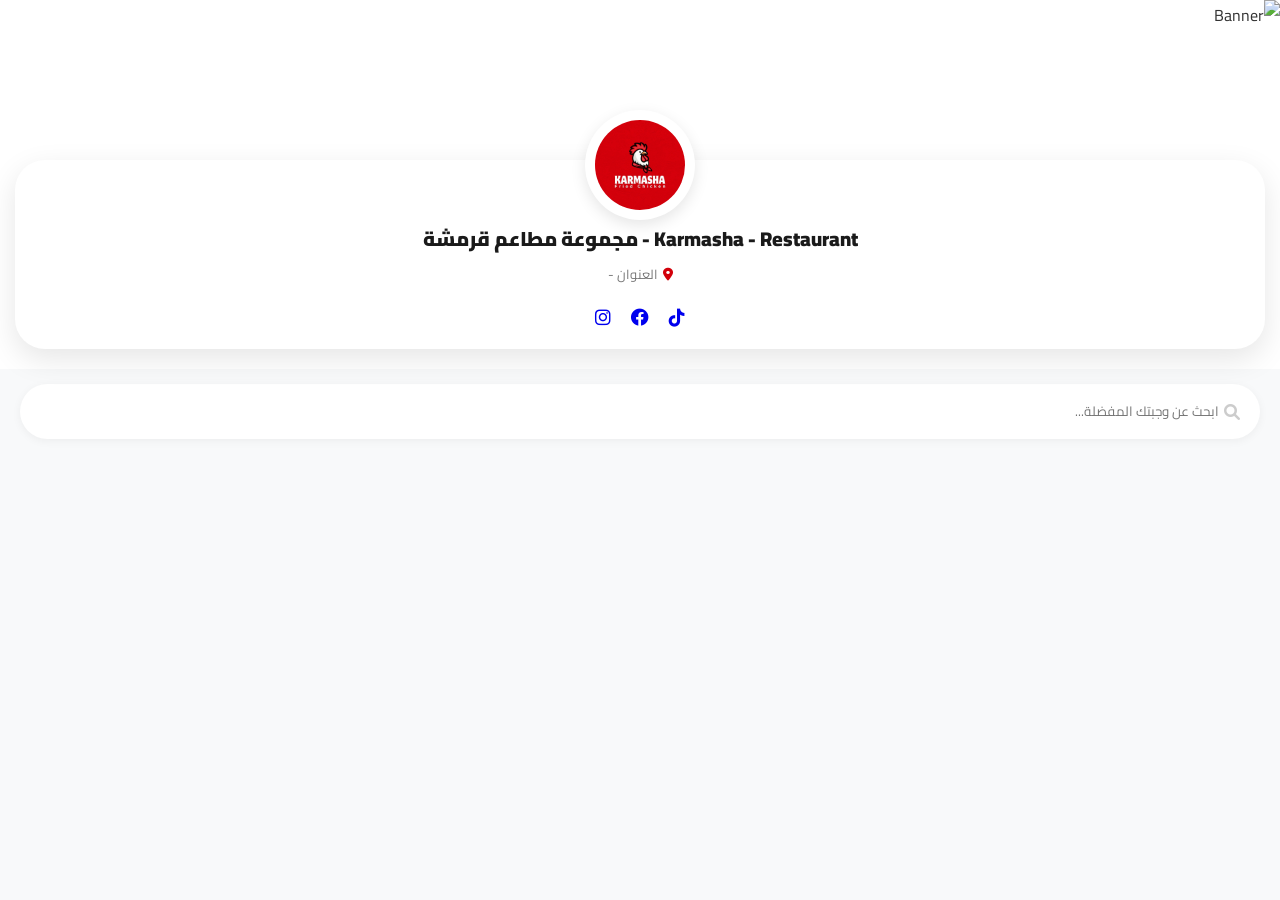
==== commit 7ea9bfbf: "Update index.html" ====
--- a/index.html
+++ b/index.html
@@ -3,959 +3,273 @@
 <head>
     <meta charset="UTF-8">
     <meta name="viewport" content="width=device-width, initial-scale=1.0">
-    <title>Karmasha - قرمشة | عالم الفرايد تشيكن</title>
-    <link rel="stylesheet" href="style.css">
+    <title>Karmasha - قرمشة</title>
     <link rel="stylesheet" href="https://cdnjs.cloudflare.com/ajax/libs/font-awesome/6.0.0/css/all.min.css">
-    <!-- إضافة خط كايرو الاحترافي -->
-    <link href="https://fonts.googleapis.com/css2?family=Cairo:wght@400;700;900&display=swap" rel="stylesheet">
+    <style>
+        @import url('https://fonts.googleapis.com/css2?family=Cairo:wght@400;700;900&display=swap');
+        :root { --main-red: #d2000a; --bg: #f8f9fa; }
+        body { font-family: 'Cairo', sans-serif; margin: 0; background: var(--bg); color: #333; }
+
+        /* تنسيق الهيدر الجديد */
+        .res-header-container { position: relative; background: #fff; padding-bottom: 20px; }
+        .res-banner { width: 100%; height: 200px; overflow: hidden; }
+        .res-banner img { width: 100%; height: 100%; object-fit: cover; }
+
+        .res-info-card { 
+            background: white; 
+            margin: -40px 15px 0; 
+            border-radius: 30px; 
+            position: relative; 
+            padding: 50px 15px 15px; 
+            text-align: center; 
+            box-shadow: 0 10px 30px rgba(0,0,0,0.1); 
+        }
+
+        .res-logo-circle {
+            position: absolute;
+            top: -50px;
+            left: 50%;
+            transform: translateX(-50%);
+            width: 100px;
+            height: 100px;
+            background: white;
+            border-radius: 50%;
+            padding: 5px;
+            box-shadow: 0 5px 15px rgba(0,0,0,0.1);
+            display: flex;
+            align-items: center;
+            justify-content: center;
+        }
+        .res-logo-circle img { width: 90%; height: 90%; border-radius: 50%; object-fit: contain; }
+
+        #display-name { font-size: 20px; font-weight: 900; margin: 10px 0 5px; color: #1a1a1a; }
+        .res-address { font-size: 13px; color: #777; margin: 5px 0; display: flex; align-items: center; justify-content: center; gap: 5px; }
+        .res-address i { color: var(--main-red); }
+        
+        .res-social-icons { margin-top: 15px; display: flex; justify-content: center; gap: 20px; color: #555; font-size: 18px; }
+        .header-top h1 { margin: 0; font-size: 32px; font-weight: 900; color: var(--main-red); letter-spacing: -1px; }
+        .header-top p { margin: 5px 0; font-size: 13px; color: #888; }
+
+        /* شريط البحث */
+        .search-container { padding: 15px 20px; }
+        .search-box { background: white; border-radius: 50px; display: flex; align-items: center; padding: 10px 20px; box-shadow: 0 2px 10px rgba(0,0,0,0.05); }
+        .search-box input { border: none; outline: none; flex: 1; padding: 5px; font-family: 'Cairo'; }
+        .search-box i { color: #ccc; }
+
+        /* شبكة الأقسام المصورة (مثل الآغا) */
+        .categories-grid { padding: 10px 20px; display: grid; grid-template-columns: 1fr; gap: 15px; }
+        .category-card {
+            position: relative;
+            height: 150px;
+            border-radius: 20px;
+            overflow: hidden;
+            display: flex;
+            align-items: center;
+            justify-content: center;
+            text-decoration: none;
+            box-shadow: 0 5px 15px rgba(0,0,0,0.1);
+            transition: 0.3s;
+        }
+        .category-card img { position: absolute; width: 100%; height: 100%; object-fit: cover; filter: brightness(0.6); }
+        .category-card h2 { position: relative; color: white; font-size: 24px; font-weight: 900; z-index: 2; margin: 0; text-shadow: 2px 2px 10px rgba(0,0,0,0.5); }
+        .category-card:active { transform: scale(0.96); }
+
+        /* المنيو (يظهر عند اختيار قسم) */
+        #menu-overlay { display: none; position: fixed; top: 0; left: 0; width: 100%; height: 100%; background: var(--bg); z-index: 1000; overflow-y: auto; padding-bottom: 100px; }
+        .menu-header { background: white; padding: 15px 20px; display: flex; align-items: center; gap: 15px; sticky; top: 0; z-index: 10; box-shadow: 0 2px 10px rgba(0,0,0,0.05); }
+        .btn-back { font-size: 20px; color: var(--main-red); cursor: pointer; }
+
+        .product-item { background: white; margin: 10px 20px; border-radius: 15px; padding: 15px; display: flex; justify-content: space-between; align-items: center; box-shadow: 0 2px 8px rgba(0,0,0,0.03); }
+        .prod-details h3 { margin: 0; font-size: 16px; }
+        .prod-details p { margin: 5px 0; font-size: 12px; color: #777; }
+        .prod-price { color: var(--main-red); font-weight: bold; margin-top: 5px; }
+
+        /* السلة والتحكم */
+        .controls { display: flex; align-items: center; gap: 10px; }
+        .btn-add { background: var(--main-red); color: white; border: none; width: 30px; height: 30px; border-radius: 8px; font-weight: bold; cursor: pointer; }
+        
+        .cart-float { position: fixed; bottom: 20px; left: 50%; transform: translateX(-50%); width: 90%; background: var(--main-red); color: white; padding: 15px; border-radius: 15px; display: none; justify-content: space-between; align-items: center; font-weight: bold; box-shadow: 0 10px 30px rgba(210,0,10,0.3); z-index: 2000; }
+    </style>
 </head>
 <body>
 
-    <!-- Loading Screen (خدعة بصرية لأول ثانية) -->
-    <div id="loader" class="loader-wrapper">
-        <div class="loader-content">
-            <img src="5515928d-da81-433e-8bc9-245180ba6724.jpg" class="loading-logo">
-            <div class="progress-bar"></div>
+<!-- الهيدر المطور (Karmasha Style) -->
+<div class="res-header-container">
+    <div class="res-banner">
+        <img id="display-banner" src="https://via.placeholder.com/800x400" alt="Banner">
+    </div>
+    
+    <div class="res-info-card">
+        <div class="res-logo-circle">
+            <img id="display-logo" src="5515928d-da81-433e-8bc9-245180ba6724.jpg" alt="Logo">
         </div>
-    </div>
-
-    <header class="main-header">
-        <div class="container logo-container">
-            <img src="5515928d-da81-433e-8bc9-245180ba6724.jpg" alt="Karmasha Logo" class="site-logo floating">
+        
+        <h1 id="display-name">Karmasha - Restaurant - مجموعة مطاعم قرمشة</h1>
+        
+        <p class="res-address">
+            <i class="fas fa-map-marker-alt"></i> 
+            <span id="display-address">العنوان -</span>
+        </p>
+<div class="res-social-icons">
+    <!-- رابط تيك توك -->
+    <a href="https://www.tiktok.com/@your_username" target="_blank">
+        <i class="fab fa-tiktok"></i>
+    </a>
+    
+    <!-- رابط فيسبوك -->
+    <a href="https://www.facebook.com/your_page" target="_blank">
+        <i class="fab fa-facebook"></i>
+    </a>
+    
+    <!-- رابط انستجرام -->
+    <a href="https://www.instagram.com/your_profile" target="_blank">
+        <i class="fab fa-instagram"></i>
+    </a>
+</div>
+    </div>
+</div>
+
+    <div class="search-container">
+        <div class="search-box">
+            <i class="fas fa-search"></i>
+            <input type="text" placeholder="ابحث عن وجبتك المفضلة...">
         </div>
-    </header>
-<!-- هيدر قرمشة الجديد - نسخة الموبايل الاحترافية -->
-<header class="new-karmasha-header">
-    <div class="header-top-line">
-        <!-- زر الدخول -->
-        <div class="h-item">
-            <button onclick="openAuthModal()" class="h-login-btn">
-                <i class="fas fa-user"></i>
-            </button>
+    </div>
+
+    <!-- شبكة الأقسام المصورة -->
+    <div class="categories-grid" id="categories-list">
+        <!-- سيتم تحميلها من فايربيز (الصور والأسماء) -->
+    </div>
+
+    <!-- واجهة المنيو (تفتح عند الضغط على قسم) -->
+    <div id="menu-overlay">
+        <div class="menu-header">
+            <i class="fas fa-arrow-right btn-back" onclick="closeMenu()"></i>
+            <h2 id="current-cat-name" style="margin:0; font-size:18px;"></h2>
         </div>
-
-        <!-- اللوجو في النص -->
-        <div class="h-item">
-            <img src="5515928d-da81-433e-8bc9-245180ba6724.jpg" class="h-logo" alt="Karmasha">
-        </div>
-
-        <!-- زر الاتصال -->
-        <div class="h-item">
-            <a href="tel:19218" class="h-call-btn">
-                <i class="fas fa-phone-alt"></i>
-                <span>19218</span>
-            </a>
-        </div>
-    </div>
-
-    <!-- روابط التنقل السريعة -->
-    <div class="header-links-row">
-        <a href="#" class="h-link active">الرئيسية</a>
-        <a href="#menu" class="h-link">المنيو</a>
-        <a href="#" class="h-link">الفروع</a>
-        <a href="#" class="h-link">العروض</a>
-    </div>
-</header>
-
-    <section class="hero paralllax">
-        <div class="hero-overlay"></div>
-        <div class="hero-content">
-            <h1 class="text-glow">KARMASHA</h1>
-           
-        </div>
-    </section>
-
-    <!-- شريط التنقل للأقسام -->
-    <nav class="buyer-nav sticky-nav">
-        <div class="nav-container" id="dynamicCategories"></div>
-    </nav>
-
-    <div id="productsContainer" class="container"></div>
-
-    <!-- مودال التسجيل (تأثير Glassmorphism) -->
-    <div id="auth-modal" class="modal blur-bg">
-        <div class="modal-flex-container animate-pop">
-            <!-- النص الشمال: اللوجو وصورة جذابة -->
-            <div class="modal-image-side">
-                 <img src="5515928d-da81-433e-8bc9-245180ba6724.jpg" class="side-logo-img">
-                 <div class="side-text">
-                     <h2>KARMASHA</h2>
-                     <p>أقوى قرمشة في مصر</p>
-                 </div>
-            </div>
-
-            <!-- النص اليمين: الفورم -->
-            <div class="modal-form-side">
-                <span class="close-modal" onclick="closeAuthModal()">&times;</span>
-                <div id="login-form">
-                    <h3 class="modal-title">تسجيل الدخول</h3>
-                    <div class="input-group">
-                        <i class="fas fa-mobile-alt"></i>
-                        <input type="tel" id="login-phone" placeholder="رقم الموبايل">
-                    </div>
-                    <div class="input-group">
-                        <i class="fas fa-lock"></i>
-                        <input type="password" id="login-pass" placeholder="كلمة المرور">
-                    </div>
-                    <button onclick="login()" class="btn-auth shine-btn">دخول</button>
-                    <p class="switch-text">معندكش حساب؟ <a href="javascript:void(0)" onclick="toggleAuth('reg')">سجل الآن</a></p>
-                </div>
-
-                <div id="register-form" style="display:none;">
-                    <h3 class="modal-title">عضوية جديدة 🍗</h3>
-                    <div class="input-group"><i class="fas fa-user"></i><input type="text" id="reg-name" placeholder="الاسم"></div>
-                    <div class="input-group"><i class="fas fa-mobile-alt"></i><input type="tel" id="reg-phone" placeholder="رقم الموبايل"></div>
-                    <div class="input-group"><i class="fas fa-key"></i><input type="password" id="reg-pass" placeholder="باسورد قوي"></div>
-                    <button onclick="register()" class="btn-auth">إنشاء حساب</button>
-                    <p class="switch-text">عندك حساب؟ <a href="javascript:void(0)" onclick="toggleAuth('login')">دخول</a></p>
-                </div>
-            </div>
-        </div>
-    </div>
-
-    <!-- مودال تفاصيل المنتج -->
-    <div id="product-modal" class="modal blur-bg">
-        <div class="product-details-container animate-pop">
-            <span class="close-modal" onclick="closeModal()">&times;</span>
-
-            <div class="product-flex">
-                <!-- جانب الصورة -->
-                <div class="product-main-img">
-                    <img id="modal-img" src="" alt="">
-                </div>
-
-                <!-- جانب المعلومات -->
-                <div class="product-main-info">
-                    <h2 id="modal-name">اسم الوجبة</h2>
-                    <p id="modal-desc" class="product-description">وصف الوجبة بالتفصيل هنا...</p>
-
-                    <div id="price-options-container" class="price-options">
-                        <!-- الخيارات هتنزل هنا بالـ JS -->
-                    </div>
-
-                    <div class="modal-actions">
-                        <button id="modal-add-btn" class="add-to-cart-btn-large">
-                            أضف للسلة <span id="modal-price-display">0</span> ج.م
-                        </button>
-                    </div>
-                </div>
-            </div>
-        </div>
-    </div>
-
-    <!-- مودال البروفايل الشخصي -->
-    <div id="profile-modal" class="modal blur-bg">
-        <div class="modal-content glass-card animate-pop">
-            <span class="close" onclick="toggleProfileModal()">&times;</span>
-            <div class="profile-header">
-                <div class="user-avatar-big">
-                    <i class="fas fa-user-check"></i>
-                </div>
-                <h3 id="profile-name-title">محمود</h3>
-                <p id="profile-phone-detail">01122884885</p>
-            </div>
-            
-            <div class="profile-body">
-                <h4><i class="fas fa-history"></i> طلباتك الأخيرة</h4>
-                <div id="user-orders-list" class="user-orders-mini-list">
-                    <p class="loading-text">جاري تحميل طلباتك...</p>
-                </div>
-            </div>
-            
-            <button onclick="logout()" class="btn-logout">
-                <i class="fas fa-sign-out-alt"></i> تسجيل الخروج
-            </button>
-        </div>
-    </div>
-
-    <!-- أيقونة السلة المتطورة -->
-    <div class="cart-toggle ripple" onclick="toggleCart()">
-        <i class="fas fa-shopping-basket"></i>
-        <span id="cart-count">0</span>
-    </div>
-
-    <!-- تحميل مكتبات فايربيز الأساسية -->
+        <div id="products-container"></div>
+    </div>
+
+    <!-- سلة الطلبات -->
+    <div class="cart-float" id="cart-float" onclick="openCheckout()">
+        <span>أظهر طلبي</span>
+        <span id="cart-total">0 ج.م</span>
+    </div>
+
     <script type="module">
-      // استيراد الدوال اللي محتاجينها
-      import { initializeApp } from "https://www.gstatic.com/firebasejs/10.7.1/firebase-app.js";
-      import { getFirestore, collection, addDoc, getDocs, onSnapshot, doc, updateDoc, deleteDoc, serverTimestamp, query, where, orderBy, setDoc } from "https://www.gstatic.com/firebasejs/10.7.1/firebase-firestore.js";
-      import { getAuth, signInWithEmailAndPassword, createUserWithEmailAndPassword, onAuthStateChanged, signOut } from "https://www.gstatic.com/firebasejs/10.7.1/firebase-auth.js";
-
-      // بيانات مشروعك (اللي إنت بعتها)
-      const firebaseConfig = {
-        apiKey: "AIzaSyArc3Y--aq-6e8omAbcpm8fZ5BvNcYMtkw",
-        authDomain: "karmasha-bfad3.firebaseapp.com",
-        projectId: "karmasha-bfad3",
-        storageBucket: "karmasha-bfad3.firebasestorage.app",
-        messagingSenderId: "584846393500",
-        appId: "1:584846393500:web:5a58f969f3a66126026d59",
-        measurementId: "G-G518D7LXSS"
-      };
-
-      // تشغيل فايربيز
-      const app = initializeApp(firebaseConfig);
-      const db = getFirestore(app);
-      const auth = getAuth(app);
-
-      // تصدير الأدوات عشان نستخدمها في باقي الكود
-      window.db = db;
-      window.auth = auth;
-      window.initializeApp = initializeApp;
-      window.getFirestore = getFirestore;
-      window.collection = collection;
-      window.addDoc = addDoc;
-      window.getDocs = getDocs;
-      window.onSnapshot = onSnapshot;
-      window.doc = doc;
-      window.updateDoc = updateDoc;
-      window.deleteDoc = deleteDoc;
-      window.serverTimestamp = serverTimestamp;
-      window.query = query;
-      window.where = where;
-      window.orderBy = orderBy;
-      window.setDoc = setDoc;
-      window.getAuth = getAuth;
-      window.signInWithEmailAndPassword = signInWithEmailAndPassword;
-      window.createUserWithEmailAndPassword = createUserWithEmailAndPassword;
-      window.onAuthStateChanged = onAuthStateChanged;
-      window.signOut = signOut;
-    </script>
-
-    <!-- السكريبت (نفس الوظائف السابقة مع تحسين الحركة) -->
-    <script>
-        // خدعة الـ Loader
-        window.addEventListener('load', () => {
-            setTimeout(() => {
-                document.getElementById('loader').style.opacity = '0';
-                setTimeout(() => document.getElementById('loader').style.display = 'none', 500);
-            }, 1000);
-        });
-
-        // دوال المودال مع الأنيميشن
-        function openAuthModal() { 
-            const modal = document.getElementById('auth-modal');
-            modal.style.display = 'flex';
-        }
-        function closeAuthModal() { 
-            document.getElementById('auth-modal').style.display = 'none'; 
-        }
-
-        // التبديل بين دخول وتسجيل
-        function toggleAuth(type) {
-            if (type === 'reg') {
-                document.getElementById('login-form').style.display = 'none';
-                document.getElementById('register-form').style.display = 'block';
-            } else {
-                document.getElementById('login-form').style.display = 'block';
-                document.getElementById('register-form').style.display = 'none';
-            }
-        }
-
-        // إغلاق المودال لو ضغطت في أي مكان بره الصندوق الأبيض
-        window.onclick = function(event) {
-            let modal = document.getElementById('auth-modal');
-            if (event.target == modal) {
-                closeAuthModal();
-            }
-        }
-
-        // Initialize default products if none exist
-        if (!localStorage.getItem('products')) {
-            const defaultProducts = [
-                { name: 'وجبة تشيكن صغير (3 قطع)', price: '140', description: '3 قطع فرايد تشيكن + عيش + كول سلو + بطاطس', category: 'فرايد تشيكن' },
-                { name: 'وجبة مسحب عادي', price: '175', description: '7 قطع مسحب + بطاطس + كول سلو', category: 'وجبات مسحب' },
-                { name: 'وجبة ستربس وسط', price: '150', description: '5 قطع ستربس + عيش + بطاطس', category: 'تشيكن ستربس' }
-            ];
-            localStorage.setItem('products', JSON.stringify(defaultProducts));
-        }
-
-        // Setup logger
-        function setup_logger() {
-            return {
-                info: function(message) {
-                    console.log('[INFO]', message);
-                }
-            };
-        }
-
-        // دالة للتبديل بين الأقسام وتلوين الزر المختار
-        function selectCategory(element, catName) {
-            // إزالة اللون الأحمر من كل الأزرار
-            document.querySelectorAll('.nav-item').forEach(el => el.classList.remove('active'));
-            // إضافة اللون الأحمر للزر الذي ضغطت عليه
-            element.classList.add('active');
-            // عرض المنتجات
-            renderProductsForCategory(catName);
-        }
-
-        // دالة عرض المنتجات لقسم معين
-        function renderProductsForCategory(c) {
-            const container = document.getElementById('productsContainer');
-            container.innerHTML = '';
-
-            // إصلاح 1: التأكد إن المنتجات اتحملت أصلاً
-            if(!window.allProducts) {
-                container.innerHTML = '<div style="text-align:center; padding:20px;">جاري تحميل المنتجات...</div>';
-                return;
-            }
-
-            const fil = window.allProducts.filter(p => p.category == c);
-
-            if(!fil.length) {
-                container.innerHTML='<p style="text-align:center; padding:20px;">لا توجد منتجات في هذا القسم حالياً</p>';
-                return;
-            }
-
-            const grid = document.createElement('div');
-            grid.className='products-grid';
-
-            fil.forEach(p => {
-                // إصلاح 2 (سبب المشكلة): التأكد إن المنتج له سعر وصورة قبل العرض
-                const price = (p.prices && p.prices.length > 0) ? p.prices[0].price : 'غير محدد';
-                const imgSrc = p.img ? p.img : 'https://via.placeholder.com/150';
-
-                const pStr = encodeURIComponent(JSON.stringify(p));
-
-                grid.innerHTML+=`
-                <div class="food-card" onclick="openModal('${pStr}')">
-                    <div class="food-image">
-                        <img src="${imgSrc}" onerror="this.src='https://via.placeholder.com/150'">
-                    </div>
-                    <div class="food-details">
-                        <h3>${p.name}</h3>
-                        <span class="price-tag">${price} ج</span>
-                        <button class="view-btn">اطلب</button>
-                    </div>
-                </div>`;
-            });
-            container.appendChild(grid);
-        }
-
-        // Open product modal
-        function openModal(pStr) {
-            const product = JSON.parse(decodeURIComponent(pStr));
-
-            if (product) {
-                document.getElementById('modal-name').innerText = product.name;
-                document.getElementById('modal-desc').innerText = product.description;
-                document.getElementById('modal-img').src = product.img;
-
-                const optionsDiv = document.getElementById('price-options-container');
-                optionsDiv.innerHTML = ""; // مسح القديم عشان ميظهرش مكرر
-
-                // هنا السر: بنلف على كل الأحجام اللي إنت ضفتها في الأدمن
-                product.prices.forEach((item, index) => {
-                    optionsDiv.innerHTML += `
-                        <label class="size-option" style="display: block; margin-bottom: 10px; border: 1px solid #ddd; padding: 10px; border-radius: 8px; cursor: pointer;">
-                            <input type="radio" name="meal-size" value="${item.price}"
-                                   data-size="${item.size}" ${index === 0 ? 'checked' : ''}
-                                   onchange="updateModalPrice(this.value)" style="margin-left: 10px;">
-                            <span>${item.size} (${item.price} ج.م)</span>
-                        </label>
-                    `;
-                });
-
-                // تحديث السعر الابتدائي في الزرار
-                updateModalPrice(product.prices[0].price);
-
-                // برمجة زرار "أضف للسلة"
-                document.getElementById('modal-add-btn').onclick = () => {
-                    const selected = document.querySelector('input[name="meal-size"]:checked');
-                    const finalName = `${product.name} - الحجم: ${selected.getAttribute('data-size')}`;
-                    addToCart(finalName, parseInt(selected.value));
-                    closeModal();
-                };
-
-                document.getElementById('product-modal').style.display = 'flex';
-            }
-        }
-
-        // دالة لتحديث السعر المكتوب جوه الزرار الأحمر
-        function updateModalPrice(price) {
-            document.getElementById('modal-price-display').innerText = price;
-        }
-
-        // Close product modal
-        function closeModal() {
-            document.getElementById('product-modal').style.display = 'none';
-        }
-
-        // دالة لتحميل الأقسام في الشريط العلوي (تحت الهيرو)
-        function loadCategories() {
-            const navContainer = document.getElementById('dynamicCategories');
-            // جلب الأقسام من المفتاح الموحد
-            let savedCategories = JSON.parse(localStorage.getItem('karmashaCategories')) || ["فرايد تشيكن", "تشيكن ستربس"];
-
-            navContainer.innerHTML = "";
-            savedCategories.forEach((cat, index) => {
-                // جعل أول قسم نشط افتراضياً
-                let activeClass = (index === 0) ? "active" : "";
-                navContainer.innerHTML += `
-                    <a href="javascript:void(0)" onclick="selectCategory(this, '${cat}')" class="nav-item ${activeClass}">
-                        ${cat}
-                    </a>
-                `;
-            });
-
-            // تحميل منتجات أول قسم تلقائياً عند فتح الصفحة
-            if (savedCategories.length > 0) {
-                renderProductsForCategory(savedCategories[0]);
-            }
-        }
-
-        function loadProductsByCategory() {
-            const container = document.getElementById('productsContainer');
-            container.innerHTML = '';
-
-            let savedCategories = JSON.parse(localStorage.getItem('karmashaCategories')) || ["فرايد تشيكن", "تشيكن ستربس"];
-            let products = JSON.parse(localStorage.getItem('products')) || [];
-
-            savedCategories.forEach((cat, index) => {
-                const section = document.createElement('section');
-                section.id = `section-${index}`;
-                section.className = 'product-section';
-
-                const title = document.createElement('h2');
-                title.className = 'section-title';
-                title.textContent = cat;
-                section.appendChild(title);
-
-                const grid = document.createElement('div');
-                grid.className = 'products-grid';
-
-                const categoryProducts = products.filter(product => product.category === cat);
-                categoryProducts.forEach(product => {
-                    const item = `<div class="food-card">
-                        <div class="food-image">
-                            <img src="fried-chicken.jpg" alt="${product.name}">
-                        </div>
-                        <div class="food-details">
-                            <h3>${product.name}</h3>
-                            <p>${product.description}</p>
-                            <div class="options-group">
-                                <label class="option">
-                                    <input type="radio" name="${product.name.replace(/\s/g, '')}" checked>
-                                    <span>عادي <b>${product.price}ج</b></span>
-                                </label>
-                            </div>
-                            <button class="add-to-cart-btn" onclick="addToCart('${product.name}', ${product.price})">أضف للسلة</button>
-                        </div>
-                    </div>`;
-                    grid.innerHTML += item;
-                });
-
-                section.appendChild(grid);
-                container.appendChild(section);
-            });
-        }
-
-        window.cart = [];
-        window.total = 0;
-
-        // دالة فتح وقفل السلة
-        window.toggleCart = function() {
-            const cartSidebar = document.getElementById('cart-sidebar');
-            if (cartSidebar) {
-                cartSidebar.classList.toggle('open');
-            } else {
-                console.error("عنصر السلة غير موجود في الصفحة!");
-            }
-        };
-
-        // إضافة منتج للسلة (استدعيها من زرار الوجبة)
-        function addToCart(name, price) {
-            window.cart.push({ name, price });
-            updateCartUI();
-            // تفتيح السلة تلقائياً عند الإضافة
-            document.getElementById('cart-sidebar').classList.add('open');
-        }
-
-        function updateCartUI() {
-            const cartItems = document.getElementById('cart-items');
-            const cartCount = document.getElementById('cart-count');
-            const cartTotal = document.getElementById('cart-total');
-
-            cartItems.innerHTML = "";
-            window.total = 0;
-
-            window.cart.forEach((item, index) => {
-                window.total += item.price;
-                cartItems.innerHTML += `
-                    <div class="cart-item" style="display:flex; justify-content:space-between; margin-bottom:10px; border-bottom:1px solid #eee; padding:5px;">
-                        <span>${item.name}</span>
-                        <b>${item.price} ج</b>
-                        <button onclick="removeFromCart(${index})" style="color:red; border:none; background:none; cursor:pointer;">حذف</button>
+        import { initializeApp } from "https://www.gstatic.com/firebasejs/10.7.1/firebase-app.js";
+        import { getFirestore, collection, addDoc, getDocs, query, orderBy, onSnapshot, serverTimestamp } from "https://www.gstatic.com/firebasejs/10.7.1/firebase-firestore.js";
+
+        const firebaseConfig = {
+            apiKey: "AIzaSyClhjCiMrdiFP4oGYktlLKBHP2Rtbj9ezQ",
+            authDomain: "karmasha-2b4c6.firebaseapp.com",
+            projectId: "karmasha-2b4c6",
+            storageBucket: "karmasha-2b4c6.firebasestorage.app",
+            messagingSenderId: "759041608172",
+            appId: "1:759041608172:web:48556eda517d508e1e98c9"
+        };
+
+        const app = initializeApp(firebaseConfig);
+        const db = getFirestore(app);
+
+        let cart = {};
+        let allProducts = [];
+
+        // تحميل الأقسام المصورة
+        onSnapshot(query(collection(db, "categories"), orderBy("createdAt", "asc")), (snap) => {
+            const list = document.getElementById('categories-list');
+            list.innerHTML = '';
+            snap.forEach(doc => {
+                const cat = doc.data();
+                // إذا لم توجد صورة للقسم، نستخدم صورة افتراضية
+                const catImg = cat.img || 'https://via.placeholder.com/400x200?text=Karmasha';
+                list.innerHTML += `
+                    <div class="category-card" onclick="openMenu('${cat.name}')">
+                        <img src="${catImg}">
+                        <h2>${cat.name}</h2>
                     </div>
                 `;
             });
-
-            cartCount.innerText = window.cart.length;
-            cartTotal.innerText = window.total;
-        }
-        window.updateCartUI = updateCartUI;
-
-        function removeFromCart(index) {
-            window.cart.splice(index, 1);
-            updateCartUI();
-        }
-
-
-
-        // 1. وظائف فتح وقفل المودال
-        function openAuthModal() { document.getElementById('auth-modal').style.display = 'block'; }
-        function closeAuthModal() { document.getElementById('auth-modal').style.display = 'none'; }
-        function toggleAuth(type) {
-            document.getElementById('login-form').style.display = type === 'reg' ? 'none' : 'block';
-            document.getElementById('register-form').style.display = type === 'reg' ? 'block' : 'none';
-        }
-
-        // 2. تسجيل حساب جديد (حفظ في LocalStorage)
-        function register() {
-            const name = document.getElementById('reg-name').value;
-            const phone = document.getElementById('reg-phone').value;
-            const pass = document.getElementById('reg-pass').value;
-
-            if (!name || !phone || !pass) return alert("كمل بياناتك يا بطل!");
-
-            let users = JSON.parse(localStorage.getItem('karmashaUsers')) || [];
-            users.push({ name, phone, pass });
-            localStorage.setItem('karmashaUsers', JSON.stringify(users));
-
-            alert("مبروك! حسابك جاهز، سجل دخول دلوقتي.");
-            toggleAuth('login');
-        }
-
-        // 3. تسجيل الدخول
-        let currentUser = JSON.parse(localStorage.getItem('loggedInUser')) || null;
-
-        function login() {
-            const phone = document.getElementById('login-phone').value;
-            const pass = document.getElementById('login-pass').value;
-
-            let users = JSON.parse(localStorage.getItem('karmashaUsers')) || [];
-            const user = users.find(u => u.phone === phone && u.pass === pass);
-
-            if (user) {
-                localStorage.setItem('loggedInUser', JSON.stringify(user));
-                currentUser = user;
-                updateUIForUser();
-                closeAuthModal();
-                alert("أهلاً بك في قرمشة يا " + user.name);
-            } else {
-                alert("بيانات غلط! راجع الموبايل والباسورد.");
-            }
-        }
-
-        // 4. تحديث شكل الصفحة لما يسجل
-        function updateUIForUser() {
-            if (currentUser) {
-                document.getElementById('user-area').innerHTML = `
-                    <div class="user-profile-trigger" onclick="toggleProfileModal()">
-                        <i class="fas fa-user-circle"></i>
-                        <span id="display-user-name">أهلاً ${currentUser.name}</span>
+        });
+
+        // جلب المنتجات
+        async function loadProds() {
+            const snap = await getDocs(collection(db, "products"));
+            allProducts = snap.docs.map(d => ({id: d.id, ...d.data()}));
+        }
+
+        window.openMenu = (catName) => {
+            document.getElementById('current-cat-name').innerText = catName;
+            const container = document.getElementById('products-container');
+            container.innerHTML = '';
+            
+            const filtered = allProducts.filter(p => p.category === catName);
+            filtered.forEach(p => {
+                const qty = cart[p.id] ? cart[p.id].qty : 0;
+                container.innerHTML += `
+                    <div class="product-item">
+                        <div class="prod-details">
+                            <h3>${p.name}</h3>
+                            <p>${p.description || ''}</p>
+                            <div class="prod-price">${p.prices[0].price} ج.م</div>
+                        </div>
+                        <div class="controls">
+                            ${qty > 0 ? `<span onclick="updateQty('${p.id}', -1)">-</span> <b>${qty}</b>` : ''}
+                            <button class="btn-add" onclick="updateQty('${p.id}', 1)">+</button>
+                        </div>
                     </div>
                 `;
-            } else {
-                document.getElementById('user-area').innerHTML = `
-                    <button onclick="openAuthModal()" class="login-btn-nav shine-btn">
-                        <i class="fas fa-user-circle"></i> دخول / تسجيل
-                    </button>
-                `;
+            });
+            document.getElementById('menu-overlay').style.display = 'block';
+        };
+
+        window.closeMenu = () => document.getElementById('menu-overlay').style.display = 'none';
+
+        window.updateQty = (id, delta) => {
+            if(!cart[id]) {
+                const p = allProducts.find(x => x.id === id);
+                cart[id] = { name: p.name, price: p.prices[0].price, qty: 0 };
             }
-        }
-
-        function logout() {
-            localStorage.removeItem('loggedInUser');
+            cart[id].qty += delta;
+            if(cart[id].qty <= 0) delete cart[id];
+            
+            let total = 0;
+            for(let key in cart) total += cart[key].price * cart[key].qty;
+            
+            document.getElementById('cart-total').innerText = total + " ج.م";
+            document.getElementById('cart-float').style.display = total > 0 ? 'flex' : 'none';
+            openMenu(document.getElementById('current-cat-name').innerText);
+        };
+
+        window.openCheckout = () => {
+            const name = prompt("الاسم:");
+            const phone = prompt("الموبايل:");
+            const addr = prompt("العنوان:");
+            if(!name || !phone || !addr) return;
+
+            let total = 0, msg = `*طلب جديد من قرمشة*%0Aالاسم: ${name}%0Aالعنوان: ${addr}%0A---%0A`;
+            let itemsArr = [];
+
+            for(let id in cart) {
+                const item = cart[id];
+                total += item.price * item.qty;
+                itemsArr.push({name: item.name, qty: item.qty, price: item.price});
+                msg += `• ${item.name} (x${item.qty}) = ${item.price * item.qty}ج%0A`;
+            }
+            msg += `---%0Aالإجمالي: ${total} ج.م`;
+
+            // إرسال لفايربيز
+            addDoc(collection(db, "orders"), {
+                customerName: name, customerPhone: phone, customerAddress: addr,
+                items: itemsArr, totalPrice: total, status: "جديد", createdAt: serverTimestamp()
+            });
+
+            // فتح الواتساب
+            window.open(`https://wa.me/201122884885?text=${msg}`);
             location.reload();
-        }
-
-        // وظيفة فتح وقفل البروفايل
-        window.toggleProfileModal = function() {
-            const modal = document.getElementById('profile-modal');
-            if (modal.style.display === 'flex') {
-                modal.style.display = 'none';
-            } else {
-                modal.style.display = 'flex';
-                loadUserOrders(); // حمل الطلبات أول ما يفتح
-            }
-        }
-
-        // تحميل طلبات العميل من فايربيز
-        async function loadUserOrders() {
-            const listContainer = document.getElementById('user-orders-list');
-            const currentUser = JSON.parse(localStorage.getItem('loggedInUser'));
-
-            // لو مفيش مستخدم مسجل دخول، اخرج
-            if (!currentUser || !currentUser.phone) {
-                listContainer.innerHTML = "<p>يرجى تسجيل الدخول أولاً</p>";
-                return;
-            }
-
-            try {
-                const q = query(
-                    collection(window.db, "orders"),
-                    where("customerPhone", "==", currentUser.phone),
-                    orderBy("createdAt", "desc")
-                );
-
-                const querySnapshot = await getDocs(q);
-                listContainer.innerHTML = "";
-
-                if (querySnapshot.empty) {
-                    listContainer.innerHTML = "<p>لسه مفيش طلبات.. اطلب دلوقتي!</p>";
-                    return;
-                }
-
-                querySnapshot.forEach((doc) => {
-                    const order = doc.data();
-                    listContainer.innerHTML += `
-                        <div class="user-order-item">
-                            <span>#${doc.id.substring(0,5)}</span>
-                            <span class="order-status-badge">${order.status}</span>
-                            <b>${order.totalPrice} ج</b>
-                        </div>
-                    `;
-                });
-            } catch (e) {
-                console.error("Error loading orders: ", e);
-                listContainer.innerHTML = "<p>فشل تحميل الطلبات</p>";
-            }
-        }
-
-        // 4. شغل الدالة دي أول ما الصفحة تفتح
-        window.onload = function() {
-            updateUIForUser();
-            loadCategories();
-            window.allProducts = JSON.parse(localStorage.getItem('products')) || [];
-            window.logger = setup_logger();
-        };
-
-        // مراقبة الأقسام وتحديث القائمة تلقائياً
-        function listenToCategories() {
-            const q = query(collection(window.db, "categories"), orderBy("createdAt", "asc"));
-
-            onSnapshot(q, (snapshot) => {
-                const navContainer = document.getElementById('dynamicCategories');
-                navContainer.innerHTML = "";
-
-                snapshot.forEach((doc) => {
-                    const cat = doc.data().name;
-                    navContainer.innerHTML += `
-                        <a href="javascript:void(0)" onclick="renderProductsForCategory('${cat}')" class="nav-item">
-                            ${cat}
-                        </a>
-                    `;
-                });
-            });
-        }
-
-        // وظيفة فتح المودال (تأكد إن الـ ID مطابق)
-        function openAuthModal() {
-            console.log("حاولت أفتح المودال"); // عشان تتأكد في الـ Console إنها شغالة
-            document.getElementById('auth-modal').style.display = 'block';
-        }
-
-        // وظيفة إغلاق المودال
-        function closeAuthModal() {
-            document.getElementById('auth-modal').style.display = 'none';
-        }
-
-        // التبديل بين دخول وتسجيل
-        function toggleAuth(type) {
-            if (type === 'reg') {
-                document.getElementById('login-form').style.display = 'none';
-                document.getElementById('register-form').style.display = 'block';
-            } else {
-                document.getElementById('login-form').style.display = 'block';
-                document.getElementById('register-form').style.display = 'none';
-            }
-        }
-
-        // إغلاق المودال لو ضغطت في أي مكان بره الصندوق الأبيض
-        window.onclick = function(event) {
-            let modal = document.getElementById('auth-modal');
-            if (event.target == modal) {
-                closeAuthModal();
-            }
-        }
+        };
+
+        loadProds();
     </script>
-
-<script type="module">
-        import { collection, addDoc, serverTimestamp } from "https://www.gstatic.com/firebasejs/10.7.1/firebase-firestore.js";
-
-        window.allProducts = []; // مخزن للمنتجات
-
-        // 1. تحميل الأقسام من فايربيز (الحل الجذري)
-        async function loadCategoriesFromFirebase() {
-            const nav = document.getElementById('dynamicCategories');
-            nav.innerHTML = '<span style="padding:10px;">جاري تحميل القائمة...</span>';
-
-            try {
-                // جلب الأقسام مرتبة
-                const q = window.query(window.collection(window.db, "categories"), window.orderBy("createdAt", "asc"));
-                const snapshot = await window.getDocs(q);
-
-                nav.innerHTML = ''; // تفريغ
-                let firstCat = null;
-
-                if (snapshot.empty) {
-                    nav.innerHTML = '<span>لا توجد أقسام</span>';
-                    return;
-                }
-
-                snapshot.forEach((doc) => {
-                    const catName = doc.data().name;
-                    if(!firstCat) firstCat = catName; // حفظ أول قسم عشان نفعله
-
-                    nav.innerHTML += `
-                        <a href="javascript:void(0)"
-                           onclick="selectCategory(this, '${catName}')"
-                           class="nav-item ${firstCat === catName ? 'active' : ''}">
-                           ${catName}
-                        </a>`;
-                });
-
-                // بعد ما حملنا الأقسام، نحمل المنتجات ونعرض أول قسم
-                await loadProductsFromFirebase(firstCat);
-
-            } catch (e) {
-                console.error("خطأ في تحميل الأقسام:", e);
-                nav.innerHTML = '<span>خطأ في الاتصال</span>';
-            }
-        }
-
-        // 2. تحميل المنتجات
-        async function loadProductsFromFirebase(defaultCat) {
-            try {
-                const snapshot = await window.getDocs(window.collection(window.db, "products"));
-                window.allProducts = [];
-                snapshot.forEach(doc => {
-                    window.allProducts.push(doc.data());
-                });
-
-                // عرض المنتجات للقسم الافتراضي
-                if(defaultCat) {
-                    renderProductsForCategory(defaultCat);
-                }
-            } catch(e) { console.error(e); }
-        }
-
-        // 3. عرض المنتجات (مع حل مشكلة السعر)
-        window.renderProductsForCategory = function(catName) {
-            const container = document.getElementById('productsContainer');
-            container.innerHTML = '';
-
-            // تصفية المنتجات حسب القسم
-            const filtered = window.allProducts.filter(p => p.category === catName);
-
-            if (filtered.length === 0) {
-                container.innerHTML = `<div style="text-align:center; padding:50px; width:100%;">لا توجد منتجات في قسم ${catName} حالياً</div>`;
-                return;
-            }
-
-            const grid = document.createElement('div');
-            grid.className = 'products-grid';
-
-            filtered.forEach(p => {
-                // إصلاح مشكلة السعر (لو مفيش أسعار حط "حسب الطلب")
-                let displayPrice = "حسب الطلب";
-                if (p.prices && p.prices.length > 0) {
-                    displayPrice = p.prices[0].price + " ج";
-                }
-
-                const pStr = encodeURIComponent(JSON.stringify(p));
-                
-                grid.innerHTML += `
-                    <div class="food-card" onclick="openModal('${pStr}')">
-                        <div class="food-image">
-                            <img src="${p.img || 'https://via.placeholder.com/150'}" onerror="this.src='https://via.placeholder.com/150'">
-                        </div>
-                        <div class="food-details">
-                            <h3>${p.name}</h3>
-                            <span class="price-tag">${displayPrice}</span>
-                            <button class="view-btn">اطلب</button>
-                        </div>
-                    </div>`;
-            });
-            container.appendChild(grid);
-        }
-
-        // باقي الوظائف (تحديد القسم، المودال، إلخ)
-        window.selectCategory = function(el, catName) {
-            document.querySelectorAll('.nav-item').forEach(e => e.classList.remove('active'));
-            el.classList.add('active');
-            renderProductsForCategory(catName);
-        }
-
-        window.openModal = function(str) {
-            const p = JSON.parse(decodeURIComponent(str));
-            document.getElementById('modal-name').innerText = p.name;
-            document.getElementById('modal-desc').innerText = p.description;
-            document.getElementById('modal-img').src = p.img || '';
-            
-            const opts = document.getElementById('price-options-container');
-            opts.innerHTML = '';
-
-            if(p.prices && p.prices.length > 0) {
-                p.prices.forEach((pr, i) => {
-                    opts.innerHTML += `
-                        <label class="size-option">
-                            <input type="radio" name="size" value="${pr.price}" data-name="${pr.size}" ${i===0?'checked':''} 
-                            onchange="document.getElementById('modal-price-display').innerText=this.value"> 
-                            ${pr.size} (${pr.price} ج)
-                        </label>`;
-                });
-                document.getElementById('modal-price-display').innerText = p.prices[0].price;
-            } else {
-                opts.innerHTML = '<p>السعر غير محدد</p>';
-                document.getElementById('modal-price-display').innerText = '0';
-            }
-
-            document.getElementById('modal-add-btn').onclick = () => {
-                const sel = document.querySelector('input[name="size"]:checked');
-                if(sel) {
-                    addToCart(`${p.name} (${sel.dataset.name})`, parseInt(sel.value));
-                    document.getElementById('product-modal').style.display = 'none';
-                } else {
-                    alert("المنتج غير متاح حالياً");
-                }
-            };
-            document.getElementById('product-modal').style.display = 'flex';
-        }
-
-        // تشغيل التحميل عند فتح الصفحة
-        window.onload = function() {
-            setTimeout(() => document.getElementById('loader').style.display = 'none', 1000);
-            loadCategoriesFromFirebase(); // دي الدالة الجديدة اللي هتظبط الدنيا
-        }
-        
-        // (بقيت دوال السلة والتوثيق والشات سيبها زي ما هي أو انسخها من الرد السابق لو ناقصة)
-        // ... (Cart, Auth, Chat functions here) ...
-         // Cart
-        window.cart = []; window.total = 0;
-        window.toggleCart = function() { document.getElementById('cart-sidebar').classList.toggle('open'); }
-        window.addToCart = function(name, price) { window.cart.push({name,price}); updateCartUI(); toggleCart(); }
-        window.updateCartUI = () => {
-            const div = document.getElementById('cart-items'); div.innerHTML=''; window.total=0;
-            window.cart.forEach((i,x)=>{ window.total+=i.price; div.innerHTML+=`<div style="display:flex; justify-content:space-between; margin-bottom:10px;"><span>${i.name}</span><span>${i.price} <span style="color:red;cursor:pointer" onclick="window.cart.splice(${x},1);updateCartUI()">x</span></span></div>`; });
-            document.getElementById('cart-total').innerText = window.total; document.getElementById('cart-count').innerText=window.cart.length;
-        }
-        
-        // Auth Helpers
-        window.openAuthModal = () => document.getElementById('auth-modal').style.display='flex';
-        window.closeAuthModal = () => document.getElementById('auth-modal').style.display='none';
-        window.toggleAuth = (t) => {
-            document.getElementById('login-form').style.display = t=='reg'?'none':'block';
-            document.getElementById('register-form').style.display = t=='reg'?'block':'none';
-        }
-        // Auth & Chat Logic (نفس اللي فات)
-        window.registerUser = async function() {
-            const phone = document.getElementById('reg-email').value;
-            const email = phone + "@karmasha.com";
-            const pass = document.getElementById('reg-pass').value;
-            const name = document.getElementById('reg-name').value;
-            try {
-                const cred = await window.createUserWithEmailAndPassword(window.auth, email, pass);
-                await window.setDoc(window.doc(window.db, "users", cred.user.uid), { name: name, phone: phone });
-                alert("تم التسجيل بنجاح!"); closeAuthModal();
-            } catch(e) { alert("خطأ: " + e.message); }
-        }
-
-        window.loginUser = async function() {
-            const phone = document.getElementById('login-email').value;
-            const email = phone.includes('@') ? phone : phone + "@karmasha.com";
-            const pass = document.getElementById('login-pass').value;
-            try {
-                await window.signInWithEmailAndPassword(window.auth, email, pass);
-                closeAuthModal();
-            } catch(e) { alert("رقم الموبايل أو الباسورد غلط"); }
-        }
-
-        window.logoutUser = () => window.signOut(window.auth);
-
-        window.onAuthStateChanged(window.auth, (user) => {
-            window.currentUser = user;
-            if(user) {
-                document.getElementById('user-area').innerHTML = `<span style="color:white; font-size:14px; font-weight:bold">أهلاً بك <br><small onclick="window.logoutUser()" style="cursor:pointer; text-decoration:underline;">خروج</small></span>`;
-                // Auto fill checkout
-                document.getElementById('cust-phone').value = user.email.replace("@karmasha.com", "");
-            } else {
-                document.getElementById('user-area').innerHTML = `<button onclick="openAuthModal()" class="login-btn-nav">دخول</button>`;
-            }
-        }); // قفلة الـ onAuthStateChanged
-
-        // دالة تأكيد الطلب - توضع هنا مرة واحدة فقط
-        document.getElementById('confirmOrderBtn').onclick = async () => {
-            // التأكد إن السلة مش فاضية
-            if (!window.cart || window.cart.length === 0) {
-                return alert("السلة فارغة! اطلب أكلة حلوة الأول 🍗");
-            }
-
-            // سحب البيانات من الحقول
-            const n = document.getElementById('cust-name').value;
-            const p = document.getElementById('cust-phone').value;
-            const a = document.getElementById('cust-address').value;
-
-            // التأكد إن البيانات كاملة
-            if (!n || !p || !a) {
-                return alert("البيانات ناقصة.. كمل بياناتك عشان نجيلك بسرعة!");
-            }
-
-            try {
-                // إرسال الطلب لفايربيز
-                await addDoc(collection(db, "orders"), {
-                    customerName: n,
-                    customerPhone: p,
-                    customerAddress: a,
-                    items: window.cart,
-                    totalPrice: window.total,
-                    status: "جديد",
-                    createdAt: serverTimestamp()
-                });
-
-                alert("تم الطلب بنجاح! طلبك بيتحضر دلوقتي 🍟");
-                window.cart = [];
-                updateCartUI();
-                toggleCart();
-            } catch (e) {
-                console.error("خطأ في الإرسال: ", e);
-                alert("عفواً حصلت مشكلة.. جرب تاني");
-            }
-        };
-
-    </script> <!-- قفلة السكريبت النهائية -->
-
-    <!-- سلة المشتريات الجانبية -->
-    <div id="cart-sidebar" class="cart-sidebar">
-        <div class="cart-header">
-            <h3>طلباتك 🍟</h3>
-            <button onclick="toggleCart()" class="close-btn">&times;</button>
-        </div>
-        <div id="cart-items" class="cart-items">
-            <p class="empty-msg">السلة فارغة.. اطلب دلوقتي!</p>
-        </div>
-        <div class="cart-footer">
-            <div class="total-price">الإجمالي: <span id="cart-total">0</span> ج.م</div>
-            <div class="checkout-form">
-                <h4>بيانات التوصيل</h4>
-                <input type="text" id="cust-name" placeholder="الاسم بالكامل">
-                <input type="tel" id="cust-phone" placeholder="رقم الموبايل">
-                <textarea id="cust-address" placeholder="العنوان بالتفصيل"></textarea>
-                <button id="confirmOrderBtn" class="order-submit-btn">تأكيد الطلب</button>
-            </div>
-        </div>
-    </div>
-
-    <!-- أيقونة السلة (تأكد أنها مكتوبة مرة واحدة فقط هنا) -->
-    <div class="cart-toggle ripple" onclick="toggleCart()">
-        <i class="fas fa-shopping-basket"></i>
-        <span id="cart-count">0</span>
-    </div>
-
-<!-- فوتر واحد فقط شيك وبسيط -->
-<footer style="background: #111; color: white; text-align: center; padding: 25px; margin-top: 50px; border-top: 3px solid #e31e24;">
-    <p style="margin: 0; font-family: 'Cairo', sans-serif;">جميع الحقوق محفوظة لمطعم قرمشة © 2024</p>
-</footer>
-
 </body>
 </html>
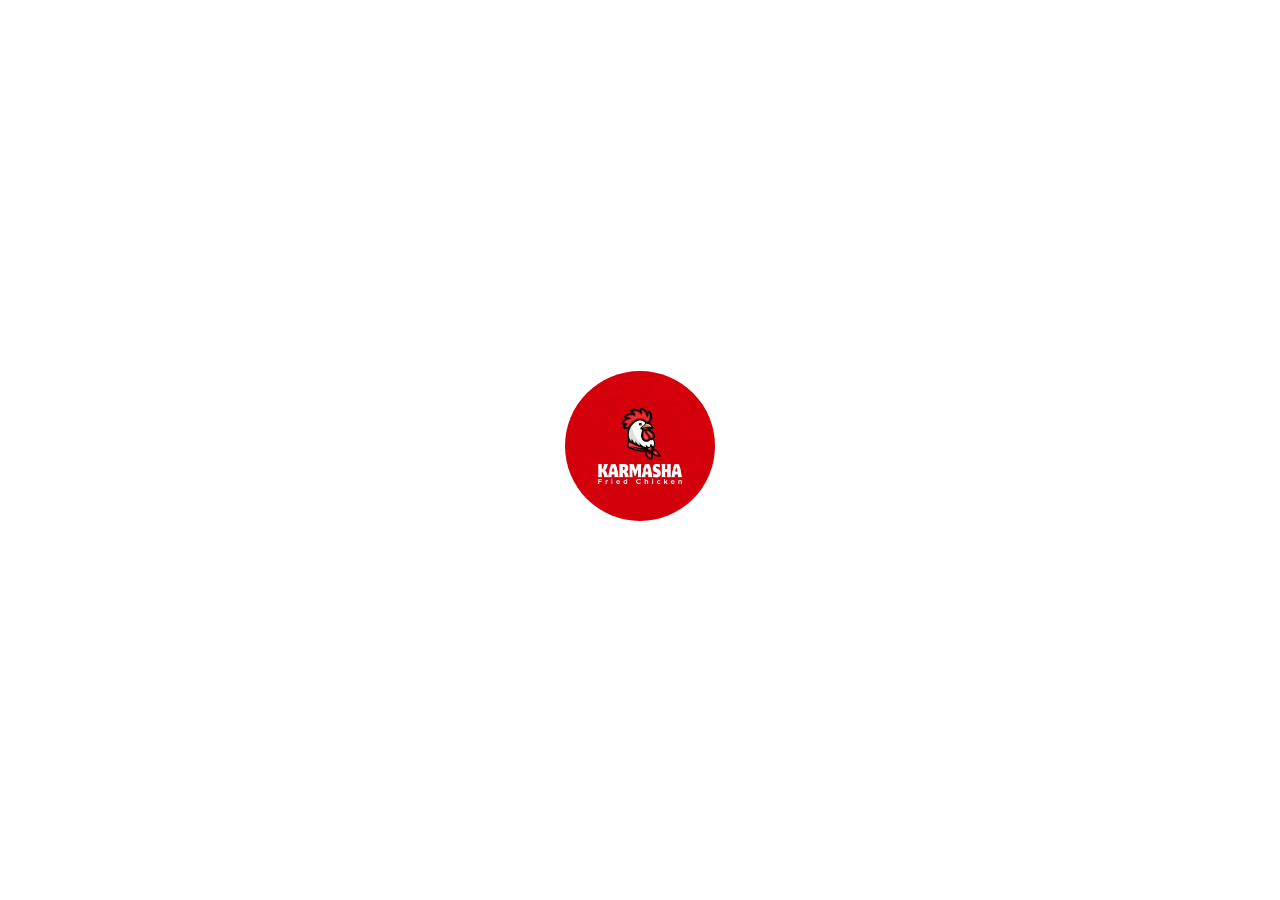
==== commit 39fb76c5: "Update index.html" ====
--- a/index.html
+++ b/index.html
@@ -8,268 +8,324 @@
     <style>
         @import url('https://fonts.googleapis.com/css2?family=Cairo:wght@400;700;900&display=swap');
         :root { --main-red: #d2000a; --bg: #f8f9fa; }
-        body { font-family: 'Cairo', sans-serif; margin: 0; background: var(--bg); color: #333; }
-
-        /* تنسيق الهيدر الجديد */
-        .res-header-container { position: relative; background: #fff; padding-bottom: 20px; }
-        .res-banner { width: 100%; height: 200px; overflow: hidden; }
+        body { font-family: 'Cairo', sans-serif; margin: 0; background: var(--bg); color: #333; overflow-x: hidden; }
+
+        /* سترة التحميل */
+        #loader-wrapper { position: fixed; top: 0; left: 0; width: 100%; height: 100%; background: #fff; z-index: 10000; display: flex; flex-direction: column; justify-content: center; align-items: center; transition: 0.6s cubic-bezier(0.77, 0, 0.175, 1); }
+        .loader-logo-container img { width: 150px; border-radius: 50%; animation: pulse-logo 1.5s infinite ease-in-out; }
+        @keyframes pulse-logo { 0%, 100% { transform: scale(0.9); } 50% { transform: scale(1.1); } }
+        .loaded #loader-wrapper { transform: translateY(-100%); }
+
+        /* الهيدر واللوجو */
+        .res-header-container { background: #fff; padding-bottom: 20px; text-align: center; }
+        .res-banner { width: 100%; height: 180px; overflow: hidden; }
         .res-banner img { width: 100%; height: 100%; object-fit: cover; }
-
-        .res-info-card { 
-            background: white; 
-            margin: -40px 15px 0; 
-            border-radius: 30px; 
-            position: relative; 
-            padding: 50px 15px 15px; 
-            text-align: center; 
-            box-shadow: 0 10px 30px rgba(0,0,0,0.1); 
-        }
-
-        .res-logo-circle {
-            position: absolute;
-            top: -50px;
-            left: 50%;
-            transform: translateX(-50%);
-            width: 100px;
-            height: 100px;
-            background: white;
-            border-radius: 50%;
-            padding: 5px;
-            box-shadow: 0 5px 15px rgba(0,0,0,0.1);
-            display: flex;
-            align-items: center;
-            justify-content: center;
-        }
-        .res-logo-circle img { width: 90%; height: 90%; border-radius: 50%; object-fit: contain; }
-
-        #display-name { font-size: 20px; font-weight: 900; margin: 10px 0 5px; color: #1a1a1a; }
-        .res-address { font-size: 13px; color: #777; margin: 5px 0; display: flex; align-items: center; justify-content: center; gap: 5px; }
-        .res-address i { color: var(--main-red); }
-        
-        .res-social-icons { margin-top: 15px; display: flex; justify-content: center; gap: 20px; color: #555; font-size: 18px; }
-        .header-top h1 { margin: 0; font-size: 32px; font-weight: 900; color: var(--main-red); letter-spacing: -1px; }
-        .header-top p { margin: 5px 0; font-size: 13px; color: #888; }
-
-        /* شريط البحث */
-        .search-container { padding: 15px 20px; }
-        .search-box { background: white; border-radius: 50px; display: flex; align-items: center; padding: 10px 20px; box-shadow: 0 2px 10px rgba(0,0,0,0.05); }
-        .search-box input { border: none; outline: none; flex: 1; padding: 5px; font-family: 'Cairo'; }
-        .search-box i { color: #ccc; }
-
-        /* شبكة الأقسام المصورة (مثل الآغا) */
+        .res-logo-circle { width: 90px; height: 90px; background: white; border-radius: 50%; margin: -45px auto 10px; position: relative; box-shadow: 0 4px 15px rgba(0,0,0,0.1); padding: 5px; perspective: 1000px; animation: rotate3D 8s linear infinite; }
+        .res-logo-circle img { width: 100%; height: 100%; border-radius: 50%; }
+        @keyframes rotate3D { 0% { transform: rotateY(0deg); } 100% { transform: rotateY(360deg); } }
+
+        /* شريط البحث (ستايل الصورة) */
+        .search-container { padding: 10px 20px; position: sticky; top: 0; background: var(--bg); z-index: 100; }
+        .search-box { background: white; border-radius: 50px; display: flex; align-items: center; padding: 8px 20px; box-shadow: 0 2px 10px rgba(0,0,0,0.05); border: 1px solid #eee; }
+        .search-box input { border: none; outline: none; flex: 1; padding: 8px; font-family: 'Cairo'; font-size: 14px; }
+
+        /* شريط الأقسام الأفقي (ستايل الصورة) */
+        .horizontal-cats { display: flex; gap: 10px; overflow-x: auto; padding: 10px 20px; scrollbar-width: none; white-space: nowrap; }
+        .horizontal-cats::-webkit-scrollbar { display: none; }
+        .cat-pill { padding: 8px 20px; border-radius: 50px; background: white; border: 1.5px solid var(--main-red); color: var(--main-red); font-weight: bold; cursor: pointer; transition: 0.3s; font-size: 14px; }
+        .cat-pill.active { background: var(--main-red); color: white; }
+
+        /* شبكة الأقسام */
         .categories-grid { padding: 10px 20px; display: grid; grid-template-columns: 1fr; gap: 15px; }
-        .category-card {
-            position: relative;
-            height: 150px;
-            border-radius: 20px;
-            overflow: hidden;
-            display: flex;
-            align-items: center;
-            justify-content: center;
-            text-decoration: none;
-            box-shadow: 0 5px 15px rgba(0,0,0,0.1);
-            transition: 0.3s;
-        }
+        .category-card { position: relative; height: 130px; border-radius: 20px; overflow: hidden; display: flex; align-items: center; justify-content: center; box-shadow: 0 4px 12px rgba(0,0,0,0.1); cursor: pointer; }
         .category-card img { position: absolute; width: 100%; height: 100%; object-fit: cover; filter: brightness(0.6); }
-        .category-card h2 { position: relative; color: white; font-size: 24px; font-weight: 900; z-index: 2; margin: 0; text-shadow: 2px 2px 10px rgba(0,0,0,0.5); }
-        .category-card:active { transform: scale(0.96); }
-
-        /* المنيو (يظهر عند اختيار قسم) */
-        #menu-overlay { display: none; position: fixed; top: 0; left: 0; width: 100%; height: 100%; background: var(--bg); z-index: 1000; overflow-y: auto; padding-bottom: 100px; }
-        .menu-header { background: white; padding: 15px 20px; display: flex; align-items: center; gap: 15px; sticky; top: 0; z-index: 10; box-shadow: 0 2px 10px rgba(0,0,0,0.05); }
-        .btn-back { font-size: 20px; color: var(--main-red); cursor: pointer; }
-
-        .product-item { background: white; margin: 10px 20px; border-radius: 15px; padding: 15px; display: flex; justify-content: space-between; align-items: center; box-shadow: 0 2px 8px rgba(0,0,0,0.03); }
-        .prod-details h3 { margin: 0; font-size: 16px; }
-        .prod-details p { margin: 5px 0; font-size: 12px; color: #777; }
+        .category-card h2 { position: relative; color: white; font-size: 20px; font-weight: 900; z-index: 2; }
+
+        /* المنيو والمنتجات */
+        #menu-overlay { display: none; position: fixed; top: 0; left: 0; width: 100%; height: 100%; background: var(--bg); z-index: 1001; overflow-y: auto; padding-bottom: 100px; }
+        .menu-header { background: white; padding: 15px 20px; display: flex; align-items: center; gap: 15px; position: sticky; top: 0; z-index: 10; box-shadow: 0 2px 5px rgba(0,0,0,0.05); }
+        .product-item { background: white; margin: 10px 15px; border-radius: 15px; padding: 15px; display: flex; justify-content: space-between; align-items: center; border: 1px solid #f0f0f0; }
         .prod-price { color: var(--main-red); font-weight: bold; margin-top: 5px; }
-
-        /* السلة والتحكم */
-        .controls { display: flex; align-items: center; gap: 10px; }
-        .btn-add { background: var(--main-red); color: white; border: none; width: 30px; height: 30px; border-radius: 8px; font-weight: bold; cursor: pointer; }
-        
-        .cart-float { position: fixed; bottom: 20px; left: 50%; transform: translateX(-50%); width: 90%; background: var(--main-red); color: white; padding: 15px; border-radius: 15px; display: none; justify-content: space-between; align-items: center; font-weight: bold; box-shadow: 0 10px 30px rgba(210,0,10,0.3); z-index: 2000; }
+        .qty-controls { display: flex; align-items: center; gap: 12px; }
+        .btn-qty { background: var(--main-red); color: white; border: none; width: 28px; height: 28px; border-radius: 8px; font-weight: bold; cursor: pointer; }
+
+        /* السلة العائمة */
+        .cart-float { position: fixed; bottom: 20px; left: 5%; width: 90%; background: var(--main-red); color: white; padding: 16px; border-radius: 15px; display: none; justify-content: space-between; align-items: center; z-index: 2000; font-weight: bold; box-shadow: 0 8px 25px rgba(210, 0, 10, 0.3); }
+
+        /* مودال تأكيد الطلب (Checkout) */
+        #checkout-modal { display: none; position: fixed; top: 0; left: 0; width: 100%; height: 100%; background: rgba(0,0,0,0.6); z-index: 3000; align-items: flex-end; }
+        .checkout-content { background: white; width: 100%; border-radius: 30px 30px 0 0; padding: 25px; box-sizing: border-box; animation: slideUp 0.4s ease-out; }
+        @keyframes slideUp { from { transform: translateY(100%); } to { transform: translateY(0); } }
+        .checkout-content h3 { margin-top: 0; color: var(--main-red); }
+        .form-group { margin-bottom: 15px; }
+        .form-group label { display: block; margin-bottom: 5px; font-size: 14px; font-weight: bold; }
+        .form-group input, .form-group textarea { width: 100%; padding: 12px; border: 1px solid #ddd; border-radius: 10px; font-family: 'Cairo'; box-sizing: border-box; }
+        .btn-confirm { background: #25d366; color: white; border: none; width: 100%; padding: 15px; border-radius: 12px; font-size: 16px; font-weight: bold; cursor: pointer; display: flex; align-items: center; justify-content: center; gap: 10px; }
     </style>
 </head>
 <body>
 
-<!-- الهيدر المطور (Karmasha Style) -->
+<!-- سترة التحميل -->
+<div id="loader-wrapper">
+    <div class="loader-logo-container"><img src="5515928d-da81-433e-8bc9-245180ba6724.jpg"></div>
+    <div class="loading-bar"></div>
+</div>
+
+<!-- الهيدر -->
 <div class="res-header-container">
-    <div class="res-banner">
-        <img id="display-banner" src="https://via.placeholder.com/800x400" alt="Banner">
+    <div class="res-banner"><img src="https://images.unsplash.com/photo-1555396273-367ea4eb4db5?w=800"></div>
+    <div class="res-logo-circle"><img src="5515928d-da81-433e-8bc9-245180ba6724.jpg"></div>
+    <h2 id="display-name" style="margin:0">قرمشة - Karmasha</h2>
+    <p style="font-size: 12px; color: #777;"><i class="fas fa-map-marker-alt"></i> الطعم الأصلي للقرمشة</p>
+</div>
+
+<!-- البحث -->
+<div class="search-container">
+    <div class="search-box">
+        <input type="text" id="searchInput" placeholder="ابحث عن وجبتك المفضلة..." oninput="handleSearch()">
+        <i class="fas fa-search" style="color: #ccc;"></i>
     </div>
-    
-    <div class="res-info-card">
-        <div class="res-logo-circle">
-            <img id="display-logo" src="5515928d-da81-433e-8bc9-245180ba6724.jpg" alt="Logo">
+</div>
+
+<!-- شريط الأقسام الأفقي -->
+<div class="horizontal-cats" id="horizontal-cats">
+    <div class="cat-pill active" onclick="filterByCat('الكل')">الكل</div>
+    <!-- سيتم تعبئته برمجياً -->
+</div>
+
+<!-- شبكة الأقسام الرئيسية -->
+<div class="categories-grid" id="main-categories"></div>
+
+<!-- واجهة المنيو -->
+<div id="menu-overlay">
+    <div class="menu-header">
+        <i class="fas fa-arrow-right btn-back" onclick="goBack()"></i>
+        <h2 id="current-view-title" style="margin:0; font-size:18px;"></h2>
+    </div>
+    <div id="menu-content"></div>
+</div>
+
+<!-- السلة العائمة -->
+<div class="cart-float" id="cart-float" onclick="openCheckoutModal()">
+    <span>إتمام الطلب <i class="fas fa-shopping-basket"></i></span>
+    <span id="cart-total">0 ج.م</span>
+</div>
+
+<!-- مودال تأكيد البيانات (Checkout) -->
+<div id="checkout-modal" onclick="if(event.target==this) closeCheckout()">
+    <div class="checkout-content">
+        <h3>بيانات التوصيل 🛵</h3>
+        <div class="form-group">
+            <label>الاسم الكامل</label>
+            <input type="text" id="cust-name" placeholder="اكتب اسمك هنا">
         </div>
+        <div class="form-group">
+            <label>رقم الموبايل</label>
+            <input type="tel" id="cust-phone" placeholder="01xxxxxxxxx">
+        </div>
+        <div class="form-group">
+            <label>العنوان بالتفصيل</label>
+            <textarea id="cust-address" rows="2" placeholder="المنطقة، الشارع، رقم العمارة"></textarea>
+        </div>
+        <div class="form-group">
+            <label>علامة مميزة (اختياري)</label>
+            <input type="text" id="cust-landmark" placeholder="بجوار صيدلية كذا...">
+        </div>
+        <button class="btn-confirm" onclick="sendToWhatsApp()">
+            تأكيد الطلب عبر الواتساب <i class="fab fa-whatsapp"></i>
+        </button>
+    </div>
+</div>
+
+<script type="module">
+    import { initializeApp } from "https://www.gstatic.com/firebasejs/10.7.1/firebase-app.js";
+    import { getFirestore, collection, getDocs } from "https://www.gstatic.com/firebasejs/10.7.1/firebase-firestore.js";
+
+    const firebaseConfig = {
+        apiKey: "AIzaSyClhjCiMrdiFP4oGYktlLKBHP2Rtbj9ezQ",
+        authDomain: "karmasha-2b4c6.firebaseapp.com",
+        projectId: "karmasha-2b4c6",
+        storageBucket: "karmasha-2b4c6.firebasestorage.app",
+        messagingSenderId: "759041608172",
+        appId: "1:759041608172:web:48556eda517d508e1e98c9"
+    };
+
+    const app = initializeApp(firebaseConfig);
+    const db = getFirestore(app);
+
+    let allCategories = [];
+    let allProducts = [];
+    let cart = {};
+    let navigationHistory = [];
+
+    async function initData() {
+        const catSnap = await getDocs(collection(db, "categories"));
+        allCategories = catSnap.docs.map(d => ({id: d.id, ...d.data()}));
+        const prodSnap = await getDocs(collection(db, "products"));
+        allProducts = prodSnap.docs.map(d => ({id: d.id, ...d.data()}));
+
+        renderHorizontalCats();
+        renderHome();
+        document.body.classList.add('loaded');
+    }
+
+    // عرض شريط الأقسام الأفقي
+    function renderHorizontalCats() {
+        const bar = document.getElementById('horizontal-cats');
+        const mainCats = allCategories.filter(c => !c.parent);
+        mainCats.forEach(cat => {
+            const pill = document.createElement('div');
+            pill.className = 'cat-pill';
+            pill.innerText = cat.name;
+            pill.onclick = () => {
+                document.querySelectorAll('.cat-pill').forEach(p => p.classList.remove('active'));
+                pill.classList.add('active');
+                navigateTo(cat.name);
+            };
+            bar.appendChild(pill);
+        });
+    }
+
+    function renderHome() {
+        const list = document.getElementById('main-categories');
+        const mainCats = allCategories.filter(c => !c.parent);
+        list.innerHTML = mainCats.map(cat => `
+            <div class="category-card" onclick="navigateTo('${cat.name}')">
+                <img src="${cat.img || 'https://via.placeholder.com/400x200'}">
+                <h2>${cat.name}</h2>
+            </div>
+        `).join('');
+    }
+
+    window.handleSearch = () => {
+        const term = document.getElementById('searchInput').value.toLowerCase();
+        if(term.length > 0) {
+            document.getElementById('current-view-title').innerText = "نتائج البحث عن: " + term;
+            const container = document.getElementById('menu-content');
+            container.innerHTML = '';
+            document.getElementById('menu-overlay').style.display = 'block';
+            
+            const filtered = allProducts.filter(p => p.name.toLowerCase().includes(term));
+            renderProductList(filtered, container);
+        } else {
+            goBack();
+        }
+    };
+
+    window.navigateTo = (catName) => {
+        navigationHistory.push(catName);
+        renderMenu(catName);
+    };
+
+    window.goBack = () => {
+        navigationHistory.pop();
+        if (navigationHistory.length === 0) {
+            document.getElementById('menu-overlay').style.display = 'none';
+        } else {
+            renderMenu(navigationHistory[navigationHistory.length - 1]);
+        }
+    };
+
+    function renderMenu(catName) {
+        document.getElementById('current-view-title').innerText = catName;
+        const container = document.getElementById('menu-content');
+        container.innerHTML = '';
+        document.getElementById('menu-overlay').style.display = 'block';
+
+        const subCats = allCategories.filter(c => c.parent === catName);
+        if (subCats.length > 0) {
+            container.innerHTML = `<div class="categories-grid">` + subCats.map(sc => `
+                <div class="category-card" onclick="navigateTo('${sc.name}')">
+                    <img src="${sc.img || 'https://via.placeholder.com/400x200'}">
+                    <h2>${sc.name}</h2>
+                </div>
+            `).join('') + `</div>`;
+        } else {
+            const prods = allProducts.filter(p => p.category === catName);
+            renderProductList(prods, container);
+        }
+    }
+
+    function renderProductList(prods, container) {
+        container.innerHTML = prods.map(p => {
+            const qty = cart[p.id] ? cart[p.id].qty : 0;
+            return `
+                <div class="product-item">
+                    <div>
+                        <h3 style="margin:0; font-size:16px;">${p.name}</h3>
+                        <div class="prod-price">${p.prices[0].price} ج.م</div>
+                    </div>
+                    <div class="qty-controls">
+                        ${qty > 0 ? `<button class="btn-qty" onclick="updateQty('${p.id}', -1)">-</button> <span style="font-weight:900">${qty}</span>` : ''}
+                        <button class="btn-qty" onclick="updateQty('${p.id}', 1)">+</button>
+                    </div>
+                </div>
+            `;
+        }).join('');
+    }
+
+    window.updateQty = (id, delta) => {
+        const p = allProducts.find(x => x.id === id);
+        if (!cart[id]) cart[id] = { name: p.name, price: p.prices[0].price, qty: 0 };
+        cart[id].qty += delta;
+        if (cart[id].qty <= 0) delete cart[id];
         
-        <h1 id="display-name">Karmasha - Restaurant - مجموعة مطاعم قرمشة</h1>
+        let total = 0;
+        for (let k in cart) total += cart[k].price * cart[k].qty;
+        document.getElementById('cart-total').innerText = total + " ج.م";
+        document.getElementById('cart-float').style.display = total > 0 ? 'flex' : 'none';
         
-        <p class="res-address">
-            <i class="fas fa-map-marker-alt"></i> 
-            <span id="display-address">العنوان -</span>
-        </p>
-<div class="res-social-icons">
-    <!-- رابط تيك توك -->
-    <a href="https://www.tiktok.com/@your_username" target="_blank">
-        <i class="fab fa-tiktok"></i>
-    </a>
-    
-    <!-- رابط فيسبوك -->
-    <a href="https://www.facebook.com/your_page" target="_blank">
-        <i class="fab fa-facebook"></i>
-    </a>
-    
-    <!-- رابط انستجرام -->
-    <a href="https://www.instagram.com/your_profile" target="_blank">
-        <i class="fab fa-instagram"></i>
-    </a>
-</div>
-    </div>
-</div>
-
-    <div class="search-container">
-        <div class="search-box">
-            <i class="fas fa-search"></i>
-            <input type="text" placeholder="ابحث عن وجبتك المفضلة...">
-        </div>
-    </div>
-
-    <!-- شبكة الأقسام المصورة -->
-    <div class="categories-grid" id="categories-list">
-        <!-- سيتم تحميلها من فايربيز (الصور والأسماء) -->
-    </div>
-
-    <!-- واجهة المنيو (تفتح عند الضغط على قسم) -->
-    <div id="menu-overlay">
-        <div class="menu-header">
-            <i class="fas fa-arrow-right btn-back" onclick="closeMenu()"></i>
-            <h2 id="current-cat-name" style="margin:0; font-size:18px;"></h2>
-        </div>
-        <div id="products-container"></div>
-    </div>
-
-    <!-- سلة الطلبات -->
-    <div class="cart-float" id="cart-float" onclick="openCheckout()">
-        <span>أظهر طلبي</span>
-        <span id="cart-total">0 ج.م</span>
-    </div>
-
-    <script type="module">
-        import { initializeApp } from "https://www.gstatic.com/firebasejs/10.7.1/firebase-app.js";
-        import { getFirestore, collection, addDoc, getDocs, query, orderBy, onSnapshot, serverTimestamp } from "https://www.gstatic.com/firebasejs/10.7.1/firebase-firestore.js";
-
-        const firebaseConfig = {
-            apiKey: "AIzaSyClhjCiMrdiFP4oGYktlLKBHP2Rtbj9ezQ",
-            authDomain: "karmasha-2b4c6.firebaseapp.com",
-            projectId: "karmasha-2b4c6",
-            storageBucket: "karmasha-2b4c6.firebasestorage.app",
-            messagingSenderId: "759041608172",
-            appId: "1:759041608172:web:48556eda517d508e1e98c9"
-        };
-
-        const app = initializeApp(firebaseConfig);
-        const db = getFirestore(app);
-
-        let cart = {};
-        let allProducts = [];
-
-        // تحميل الأقسام المصورة
-        onSnapshot(query(collection(db, "categories"), orderBy("createdAt", "asc")), (snap) => {
-            const list = document.getElementById('categories-list');
-            list.innerHTML = '';
-            snap.forEach(doc => {
-                const cat = doc.data();
-                // إذا لم توجد صورة للقسم، نستخدم صورة افتراضية
-                const catImg = cat.img || 'https://via.placeholder.com/400x200?text=Karmasha';
-                list.innerHTML += `
-                    <div class="category-card" onclick="openMenu('${cat.name}')">
-                        <img src="${catImg}">
-                        <h2>${cat.name}</h2>
-                    </div>
-                `;
-            });
-        });
-
-        // جلب المنتجات
-        async function loadProds() {
-            const snap = await getDocs(collection(db, "products"));
-            allProducts = snap.docs.map(d => ({id: d.id, ...d.data()}));
-        }
-
-        window.openMenu = (catName) => {
-            document.getElementById('current-cat-name').innerText = catName;
-            const container = document.getElementById('products-container');
-            container.innerHTML = '';
-            
-            const filtered = allProducts.filter(p => p.category === catName);
-            filtered.forEach(p => {
-                const qty = cart[p.id] ? cart[p.id].qty : 0;
-                container.innerHTML += `
-                    <div class="product-item">
-                        <div class="prod-details">
-                            <h3>${p.name}</h3>
-                            <p>${p.description || ''}</p>
-                            <div class="prod-price">${p.prices[0].price} ج.م</div>
-                        </div>
-                        <div class="controls">
-                            ${qty > 0 ? `<span onclick="updateQty('${p.id}', -1)">-</span> <b>${qty}</b>` : ''}
-                            <button class="btn-add" onclick="updateQty('${p.id}', 1)">+</button>
-                        </div>
-                    </div>
-                `;
-            });
-            document.getElementById('menu-overlay').style.display = 'block';
-        };
-
-        window.closeMenu = () => document.getElementById('menu-overlay').style.display = 'none';
-
-        window.updateQty = (id, delta) => {
-            if(!cart[id]) {
-                const p = allProducts.find(x => x.id === id);
-                cart[id] = { name: p.name, price: p.prices[0].price, qty: 0 };
-            }
-            cart[id].qty += delta;
-            if(cart[id].qty <= 0) delete cart[id];
-            
-            let total = 0;
-            for(let key in cart) total += cart[key].price * cart[key].qty;
-            
-            document.getElementById('cart-total').innerText = total + " ج.م";
-            document.getElementById('cart-float').style.display = total > 0 ? 'flex' : 'none';
-            openMenu(document.getElementById('current-cat-name').innerText);
-        };
-
-        window.openCheckout = () => {
-            const name = prompt("الاسم:");
-            const phone = prompt("الموبايل:");
-            const addr = prompt("العنوان:");
-            if(!name || !phone || !addr) return;
-
-            let total = 0, msg = `*طلب جديد من قرمشة*%0Aالاسم: ${name}%0Aالعنوان: ${addr}%0A---%0A`;
-            let itemsArr = [];
-
-            for(let id in cart) {
-                const item = cart[id];
-                total += item.price * item.qty;
-                itemsArr.push({name: item.name, qty: item.qty, price: item.price});
-                msg += `• ${item.name} (x${item.qty}) = ${item.price * item.qty}ج%0A`;
-            }
-            msg += `---%0Aالإجمالي: ${total} ج.م`;
-
-            // إرسال لفايربيز
-            addDoc(collection(db, "orders"), {
-                customerName: name, customerPhone: phone, customerAddress: addr,
-                items: itemsArr, totalPrice: total, status: "جديد", createdAt: serverTimestamp()
-            });
-
-            // فتح الواتساب
-            window.open(`https://wa.me/201122884885?text=${msg}`);
-            location.reload();
-        };
-
-        loadProds();
-    </script>
+        const currentTitle = document.getElementById('current-view-title').innerText;
+        if(currentTitle.includes("نتائج البحث")) handleSearch(); else renderMenu(navigationHistory[navigationHistory.length - 1]);
+    };
+
+    // وظائف الواتساب والتشيك أوت
+    window.openCheckoutModal = () => {
+        document.getElementById('checkout-modal').style.display = 'flex';
+    };
+
+    window.closeCheckout = () => {
+        document.getElementById('checkout-modal').style.display = 'none';
+    };
+
+    window.sendToWhatsApp = () => {
+        const name = document.getElementById('cust-name').value;
+        const phone = document.getElementById('cust-phone').value;
+        const address = document.getElementById('cust-address').value;
+        const landmark = document.getElementById('cust-landmark').value;
+
+        if(!name || !phone || !address) {
+            alert("من فضلك كمل بياناتك (الاسم، الموبايل، العنوان)");
+            return;
+        }
+
+        let orderText = `*طلب جديد من مطعم قرمشة 🍗*%0A%0A`;
+        orderText += `*الاسم:* ${name}%0A`;
+        orderText += `*الموبايل:* ${phone}%0A`;
+        orderText += `*العنوان:* ${address}%0A`;
+        if(landmark) orderText += `*علامة مميزة:* ${landmark}%0A`;
+        orderText += `%0A*--- الطلبات ---*%0A`;
+
+        let total = 0;
+        for(let id in cart) {
+            const item = cart[id];
+            orderText += `• ${item.name} (${item.qty}) = ${item.price * item.qty}ج%0A`;
+            total += item.price * item.qty;
+        }
+
+        orderText += `%0A*الإجمالي الكلي: ${total} ج.م*%0A%0A_شكراً لاختياركم قرمشة!_`;
+
+        const waNumber = "201122884885";
+        window.open(`https://wa.me/${waNumber}?text=${orderText}`, '_blank');
+        
+        // إعادة ضبط السلة بعد الطلب
+        cart = {};
+        document.getElementById('cart-float').style.display = 'none';
+        closeCheckout();
+    };
+
+    initData();
+</script>
+
 </body>
 </html>
